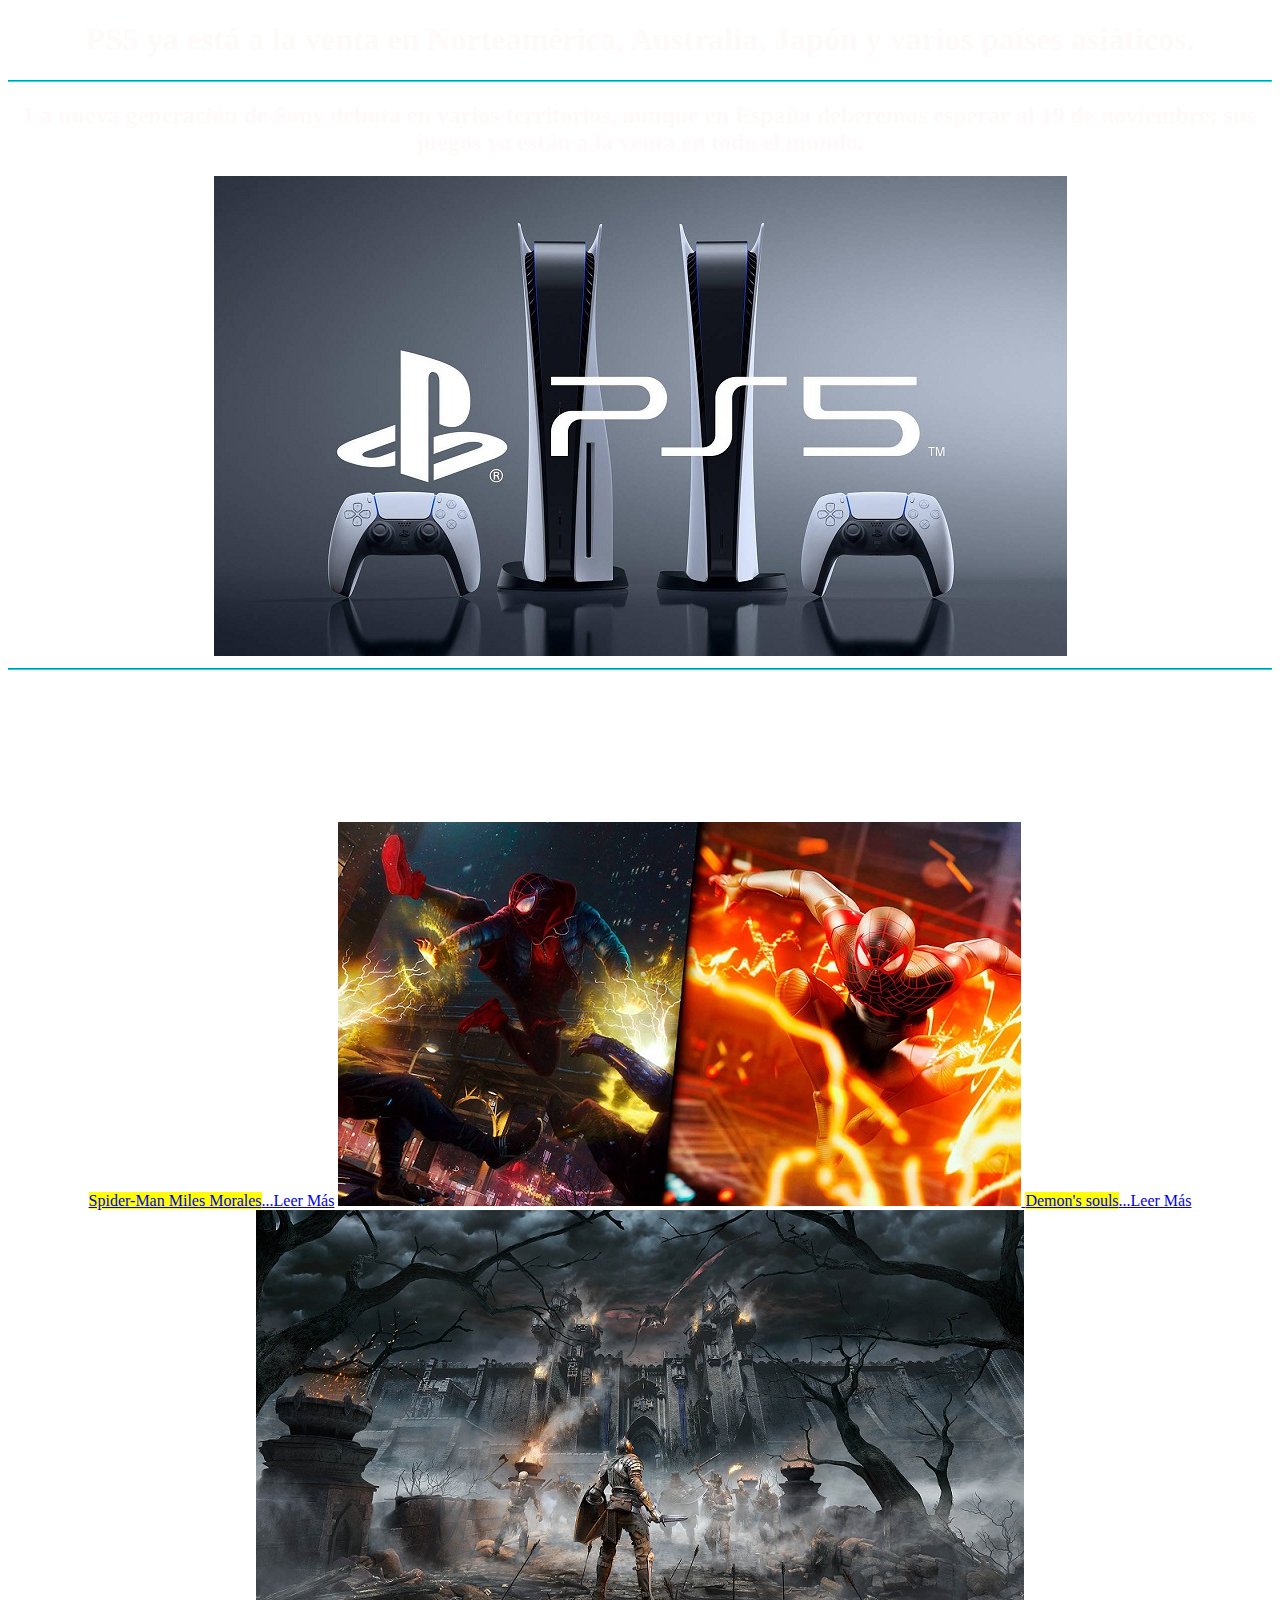
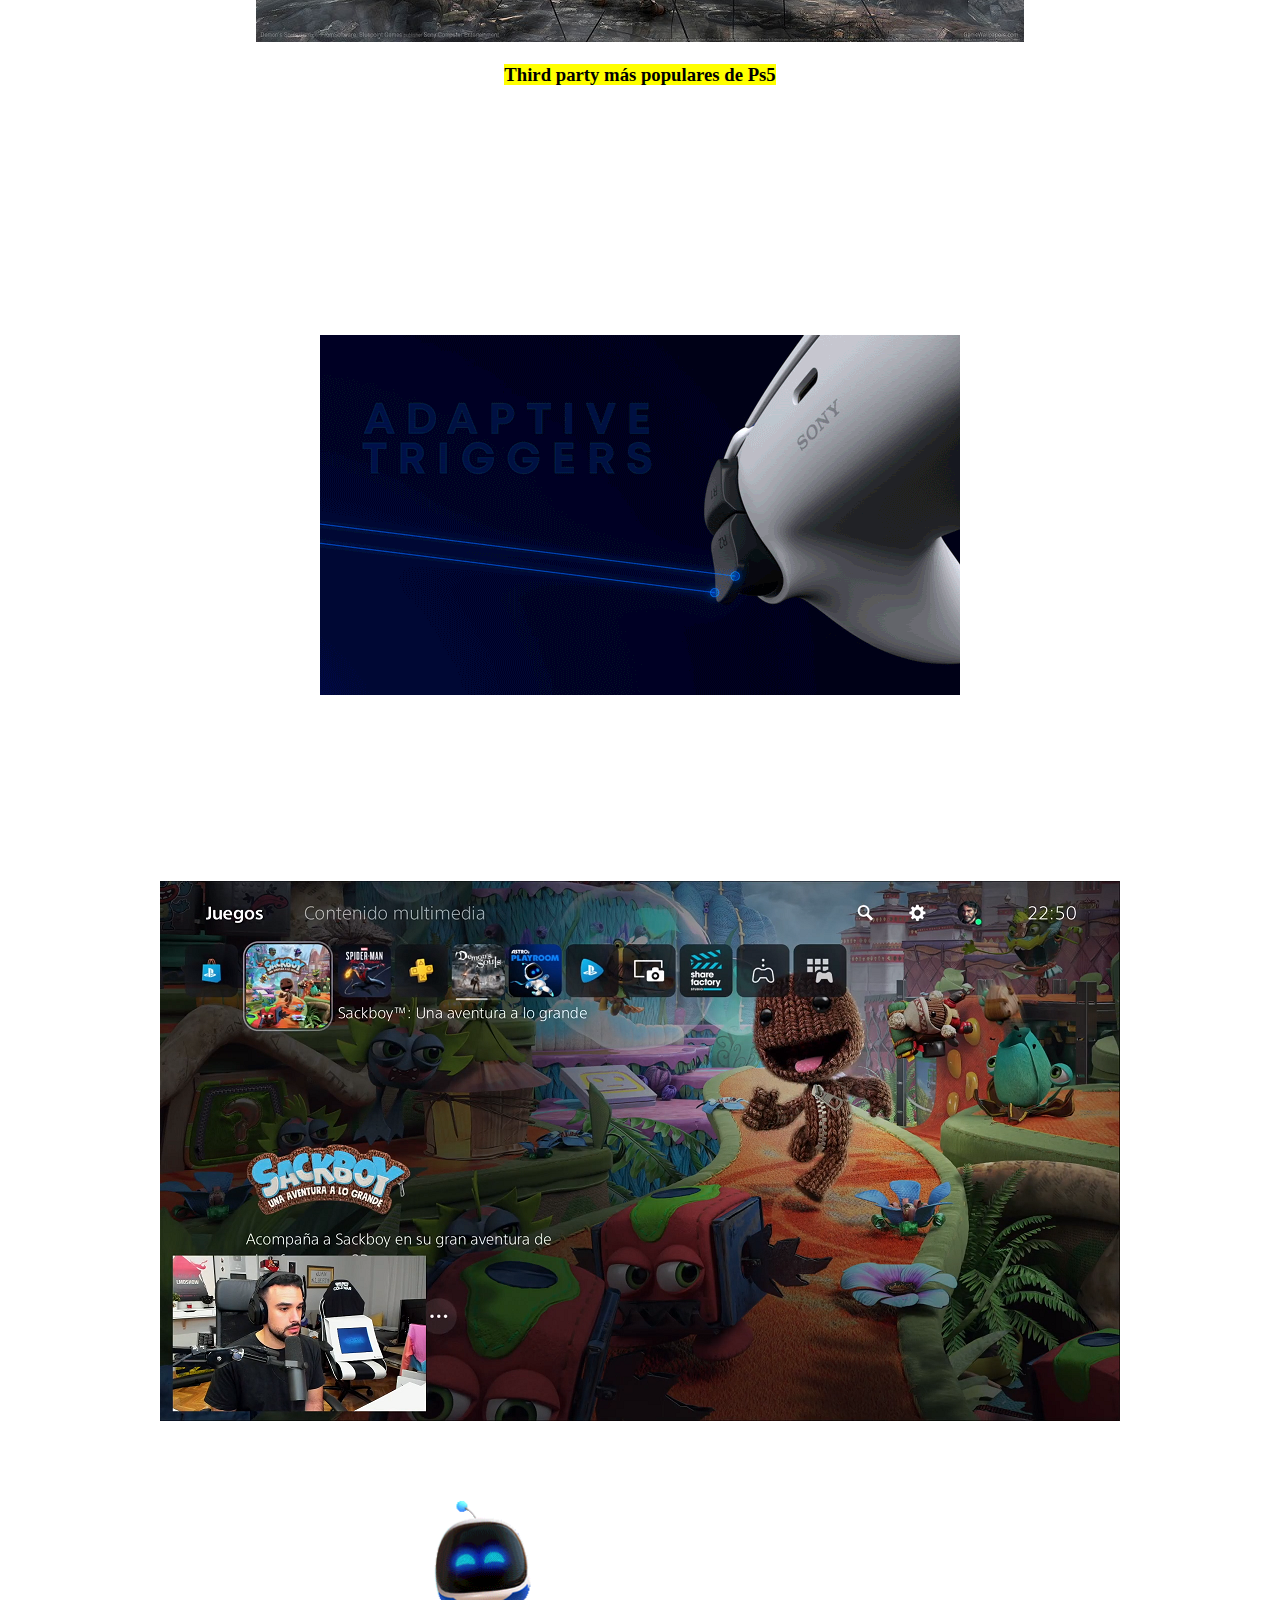
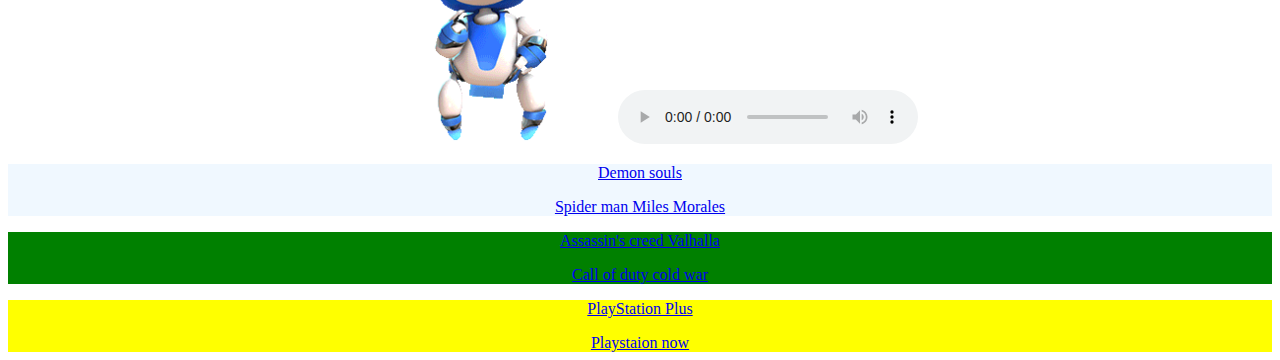
==== index.html @ 8e30e309 "Tercera Entrega puntuable: me daba error el ./etc, sino subo nada más ya esta arrglado" ====
<!DOCTYPE html>
<html lang="es-ES">

<head>
  <link rel="icon" href="icon/estacion-de-juegos.png" type="image/png" sizes="16x16">

  <meta name="robots" content="index,follow">
  <meta charset="UTF-8">
  <meta name="viewport" content="width=device-width, initial-scale=1.0">
  <meta name="author" content="Martín Rico Quispe, Rettro Z">
  <meta name="description" content="Noticias de videojuegos para estar informado de las últimas novedades, análisis...">
  <meta name="keywords" content="Videojuegos, ps5, xbox, series x, spiderman, demon souls, halo infinite ">
  <title>Games News </title>
  <link rel="stylesheet" href="./CSS/style.css">
</head>

<body style="background: url(https://images6.alphacoders.com/108/thumb-1920-1082646.png); color: white; text-align: center;">
  <div id="portada">

    <h1>
      PS5 ya está a la venta en Norteamérica, Australia, Japón y
      varios países asiáticos.
    </h1>





    <hr style="border-color:rgb(0, 238, 255);">
    <h2>La nueva generación de Sony debuta en varios
      territorios, aunque en España deberemos esperar al 19 de noviembre; sus juegos ya están a la venta en todo el
      mundo.
    </h2>

    <picture>
      <source media="(max-width:799px)" srcset="Images/ps52-400w.jpg">
      <source media="(min-width:800px)" srcset="Images/ps52-800w.jpg">
      <img src="Images/ps52-800w.jpg" alt="PS5">
    </picture>


  </div>
  <hr style="border-color: rgb(2, 221, 250);">

  <div id="primertexto">

    <br>PlayStation 5 ya está a la venta en Norteamérica, Japón, Australia, Nueva
    Zelanda, <br>
    Singapur y Corea del Sur. Estos territorios han sido los primeros elegidos para el estreno de la nueva <br>
    generación de Sony, mientras que España y el resto del mundo aún deberán esperar una semana más, hasta<br>
    <u>el 19 de noviembre</u>, cuando llegue con unos precios de 499,99€ para la PlayStation 5 con lector <br>
    de discos y 399,99€ para la edición digital de PlayStation 5 sin lector de discos.<br> Sus juegos, sin embargo, ya
    están a la venta en formato físico y PS Store,<br> así que los futuros poseedores de PS5 ya pueden adquirir. <br>
  </div>
  <div id="segundaparte">

    <mark><a href="Articles/index.html">Spider-Man Miles Morales</a></mark><a href="Articles/index.html">...Leer Más</a>
    <a href="Articles/index.html">
      <picture>
        <source media="(max-width:799px)" srcset="Images/morale-400w.jpg">
        <source media="(min-width:800px)" srcset="Images/morale-800w.jpg">
        <img src="Images/morale-800w.jpg" alt="Spider man Miles Morales">
      </picture>
    </a>

    <mark><a href="Articles/demonsoul.html">Demon's souls</a></mark><a href="Articles/demonsoul.html">...Leer Más</a>
    <a href="Articles/demonsoul.html">
      <picture>
        <source media="(max-width:799px)" srcset="Images/wallpaper_demons_souls-400w.jpg">
        <source media="(min-width:800px)" srcset="Images/wallpaper_demons_souls-800w.jpg">
        <img src="Images/wallpaper_demons_souls-800w.jpg" alt="Spider man Miles Morales">
      </picture>
    </a>
  </div>
  <h3> <mark> Third party más populares de Ps5</mark></h3>


  <ol style="color: white;">
    <li>Assassin's creed Valhalla</li>
    <li>Call of Duty Cold War</li>
    <li>Watch dogs legion</li>
    <li>Nba 2k21</li>
    <li>Cyberpunk 2077</li>
    <li>Bugsnax</li>
  </ol>

  <div id="cita">
    <p><cite><q>¡Menudo año! Quiero daros las gracias a todos desde lo más profundo de mi corazón
          por animarnos y motivarnos. Sé que hablo en nombre de todo Sony Interactive Entertainment al decir que sois el
          centro de todo lo que hacemos y creamos aquí.</q></cite> dice Jim Ryan sobre el lanzamiento. <cite><q>También
          presentamos las nuevas funciones de la próxima generación de consolas como la retroalimentación háptica del
          mando inalámbrico DualSense o nuestro envolvente audio 3D debido al distanciamiento social</q></cite> Ryan lo
      describe como <b> un auténtico salto generacional en todos los sentidos y no únicamente en las mejoras gráficas
        que
        se dan por hecho en cualquier cambio de consola.</b></p>
    <br>

    <picture>
      <source media="(max-width:799px)" srcset="Images/ps5_dualsense_triggers-400w.gif">
      <source media="(min-width:800px)" srcset="Images/ps5_dualsense_triggers-800w.gif">
      <img src="Images/ps5_dualsense_triggers-800w.gif" alt="Dualsense">
    </picture>

    <h3><u> Primeras impresiones</u></h3>
    <p> Para demostar lo que es capaz el nuevo de mando Dualsense de <b>PlayStation 5</b> lo podemos
      probar en el <b> Astro's Playroom</b> que viene preinstalado en la consola. <b> Entrarás con buen pie en la nueva
        generación de PlayStation.</b>
      Algo que ha gustado mucho desde que enciendes por primera vez PS5 es que sus menús completamente renovados
      audiovisualmente causan una gran sensación, la de estar ante algo realmente nuevo, y hasta nos ha sorprendido lo
      cuidado que está el primer proceso de configuración, finalizando con un mensaje de <cite><b>Bienvenido a
          PlayStation
          5</b></cite> bastante bonito, que hace que te vengas arriba con tu nueva consola; saben que este es un momento
      que solemos guardar para el recuerdo los jugadores, y le han dedicado cierto cariño, todo un acierto.
    <p><b> Menú PS5</b></p>

    <picture>
      <source media="(max-width:799px)" srcset="Images/Menups5-400w.png">
      <source media="(min-width:800px)" srcset="Images/Menups5-800w.png">
      <img src="Images/Menups5-800w.png" alt="Menu ps5">
    </picture>
    <h2>Persona feliz con su Ps5</h2>
  </div>
  <img src="Images/astros.gif" style="width:20%" alt="Astro">
  <audio src="sound/post-malone-swae-lee-sunflower-spider-man-into-the-spider-verse.mp3" controls autoplay loop></audio>

  <div id="exclusivosps5" style="background-color: aliceblue;">
    <p><a href="./Articles/demonsoul.html">Demon souls</a></p>
    <a href="Articles/index.html">Spider man Miles Morales</a>
  </div>
  <div id="thirdparty" style="background-color:green;">
    <p><a href="./Articles/valhalla.html">Assassin's creed Valhalla</a></p>
    <a href="./Articles/coldwar.html">Call of duty cold war</a>
  </div>
  <div id="Serviciospsn" style="background-color: yellow;">
    <p><a href="./Articles/plus.html">PlayStation Plus</a></p>
    <a href="./Articles/Now.html">Playstaion now</a>
  </div>
</body>

</html>
---- CSS/style.css ----
#portada {
    
    text-align: center;
    color: rgb(255, 250, 250);
}
table{
    width: 20%;
    border-collapse: collapse;
    color: white;
    background-color: black;
    
}
td{
    border:1px solid white;
    text-align: center;
}
#valhallanew{
    color: white;
    text-align: center;

}
#segundaparte{
    text-align: center;
    color: white;
}
#primertexto{
    color: white;
}
#coldwar{
    text-align: center;
    color:black;
}
#coldwaruno{
    color: black;
    text-align: center;
    
}
#coldwardos{
    color: black;
}
#spideycolor{
    color: white;
}
#flechacenter{
    text-align: center;
}
#plus{
    color: white;
    text-align: center;
}
#now{
    text-align: center;
    color: white;

}
#nowdos{
    color: white;
}
#cita{
    color: white;
}
#demonsouls{
    text-align: center;
    color: white;
}
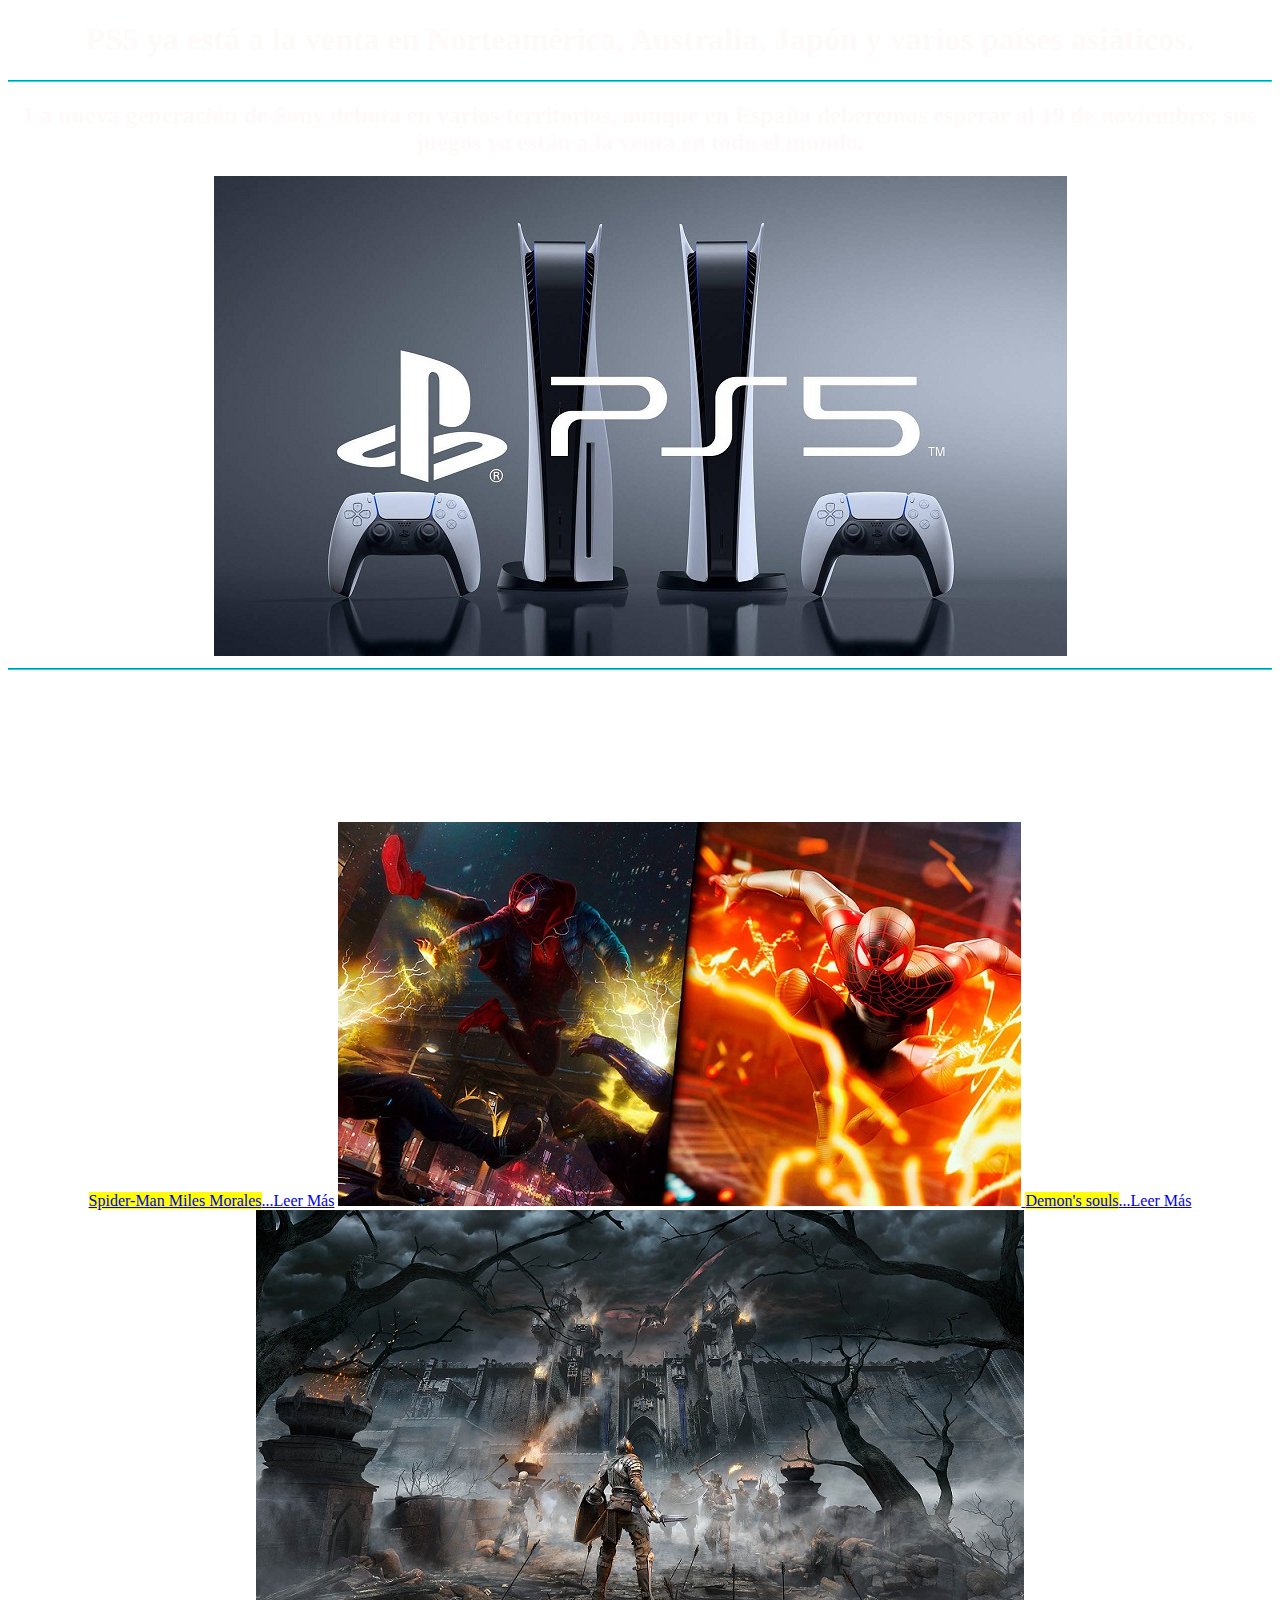
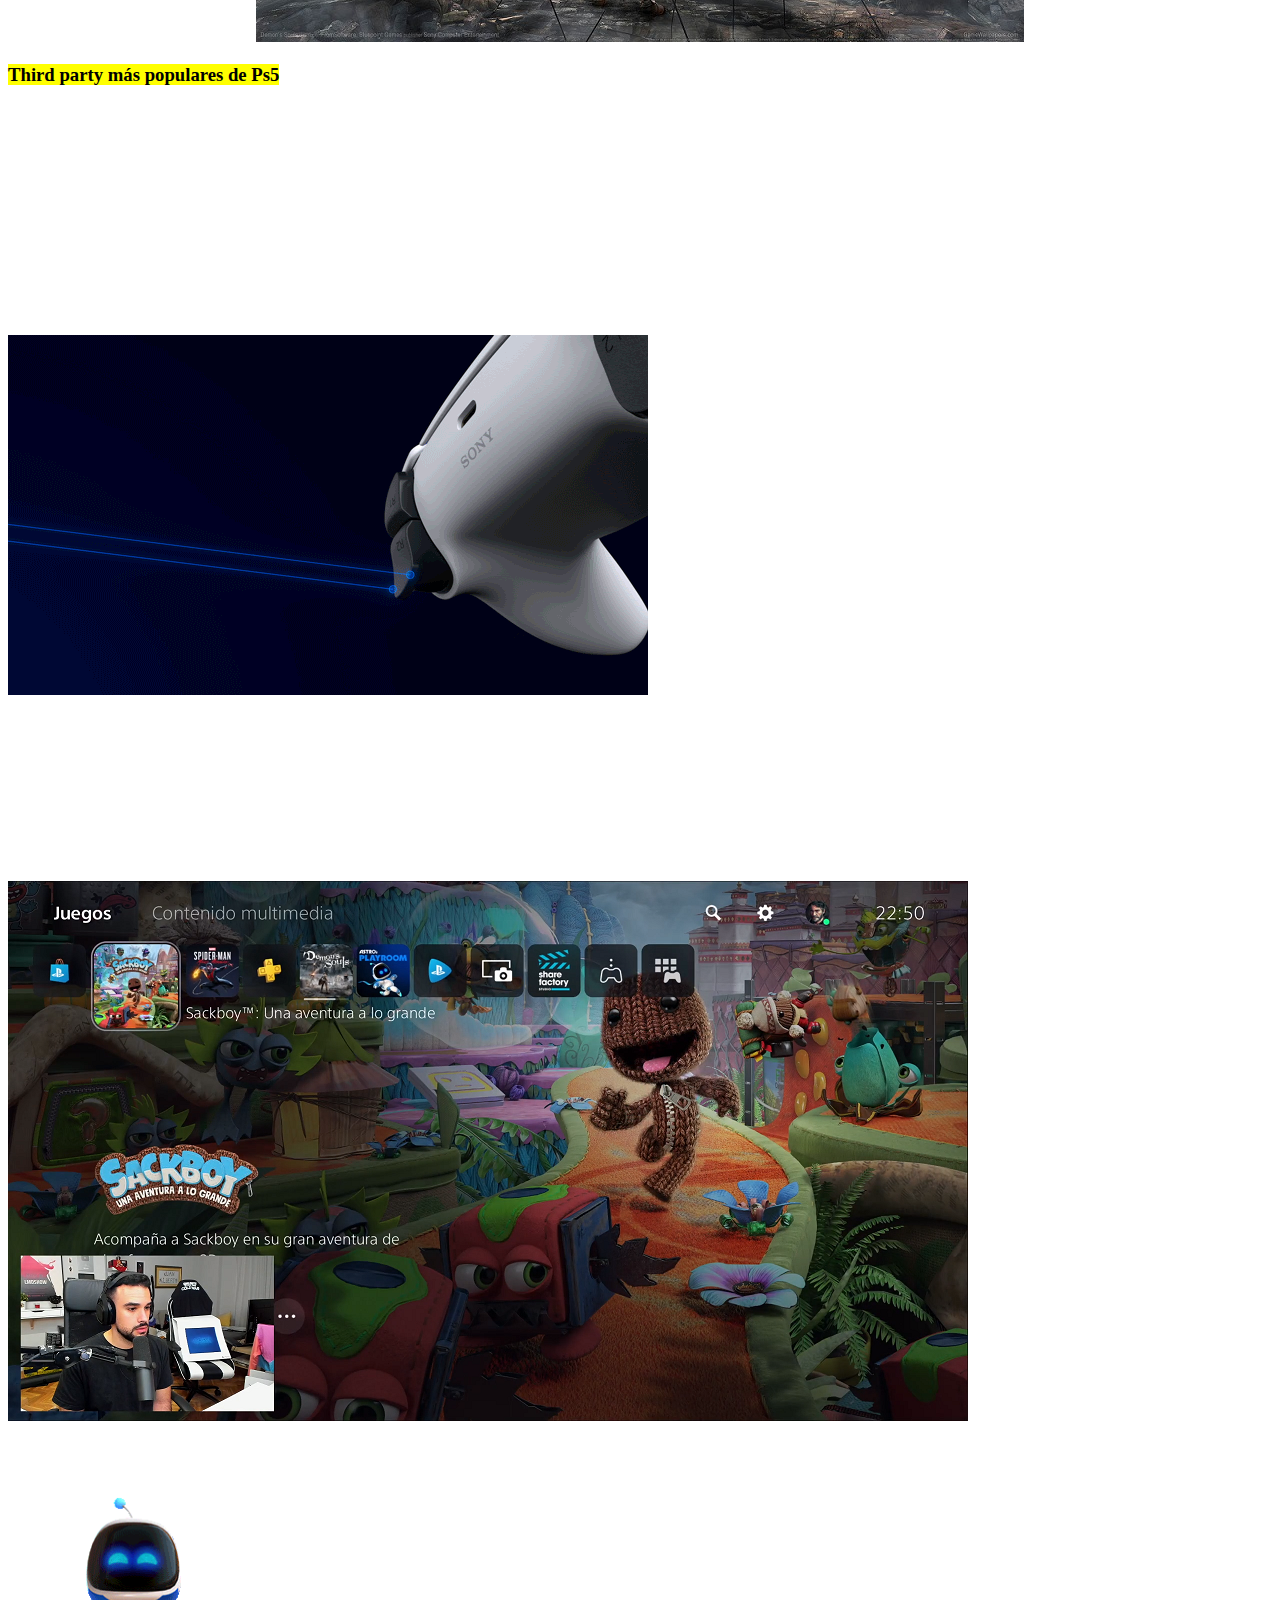
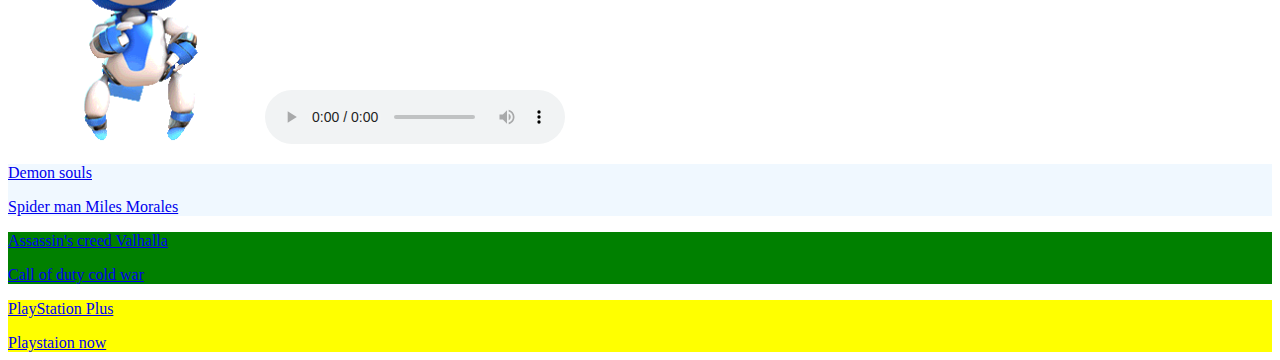
==== commit 06751f60: "Tercera Entrega Puntuable:definitiva" ====
--- a/index.html
+++ b/index.html
@@ -14,7 +14,7 @@
   <link rel="stylesheet" href="./CSS/style.css">
 </head>
 
-<body style="background: url(https://images6.alphacoders.com/108/thumb-1920-1082646.png); color: white; text-align: center;">
+<body style="background: url(https://images6.alphacoders.com/108/thumb-1920-1082646.png); color: white;">
   <div id="portada">
 
     <h1>
--- a/CSS/style.css
+++ b/CSS/style.css
@@ -27,12 +27,12 @@
     color: white;
 }
 #coldwar{
-    text-align: center;
+    
     color:black;
 }
 #coldwaruno{
     color: black;
-    text-align: center;
+    
     
 }
 #coldwardos{
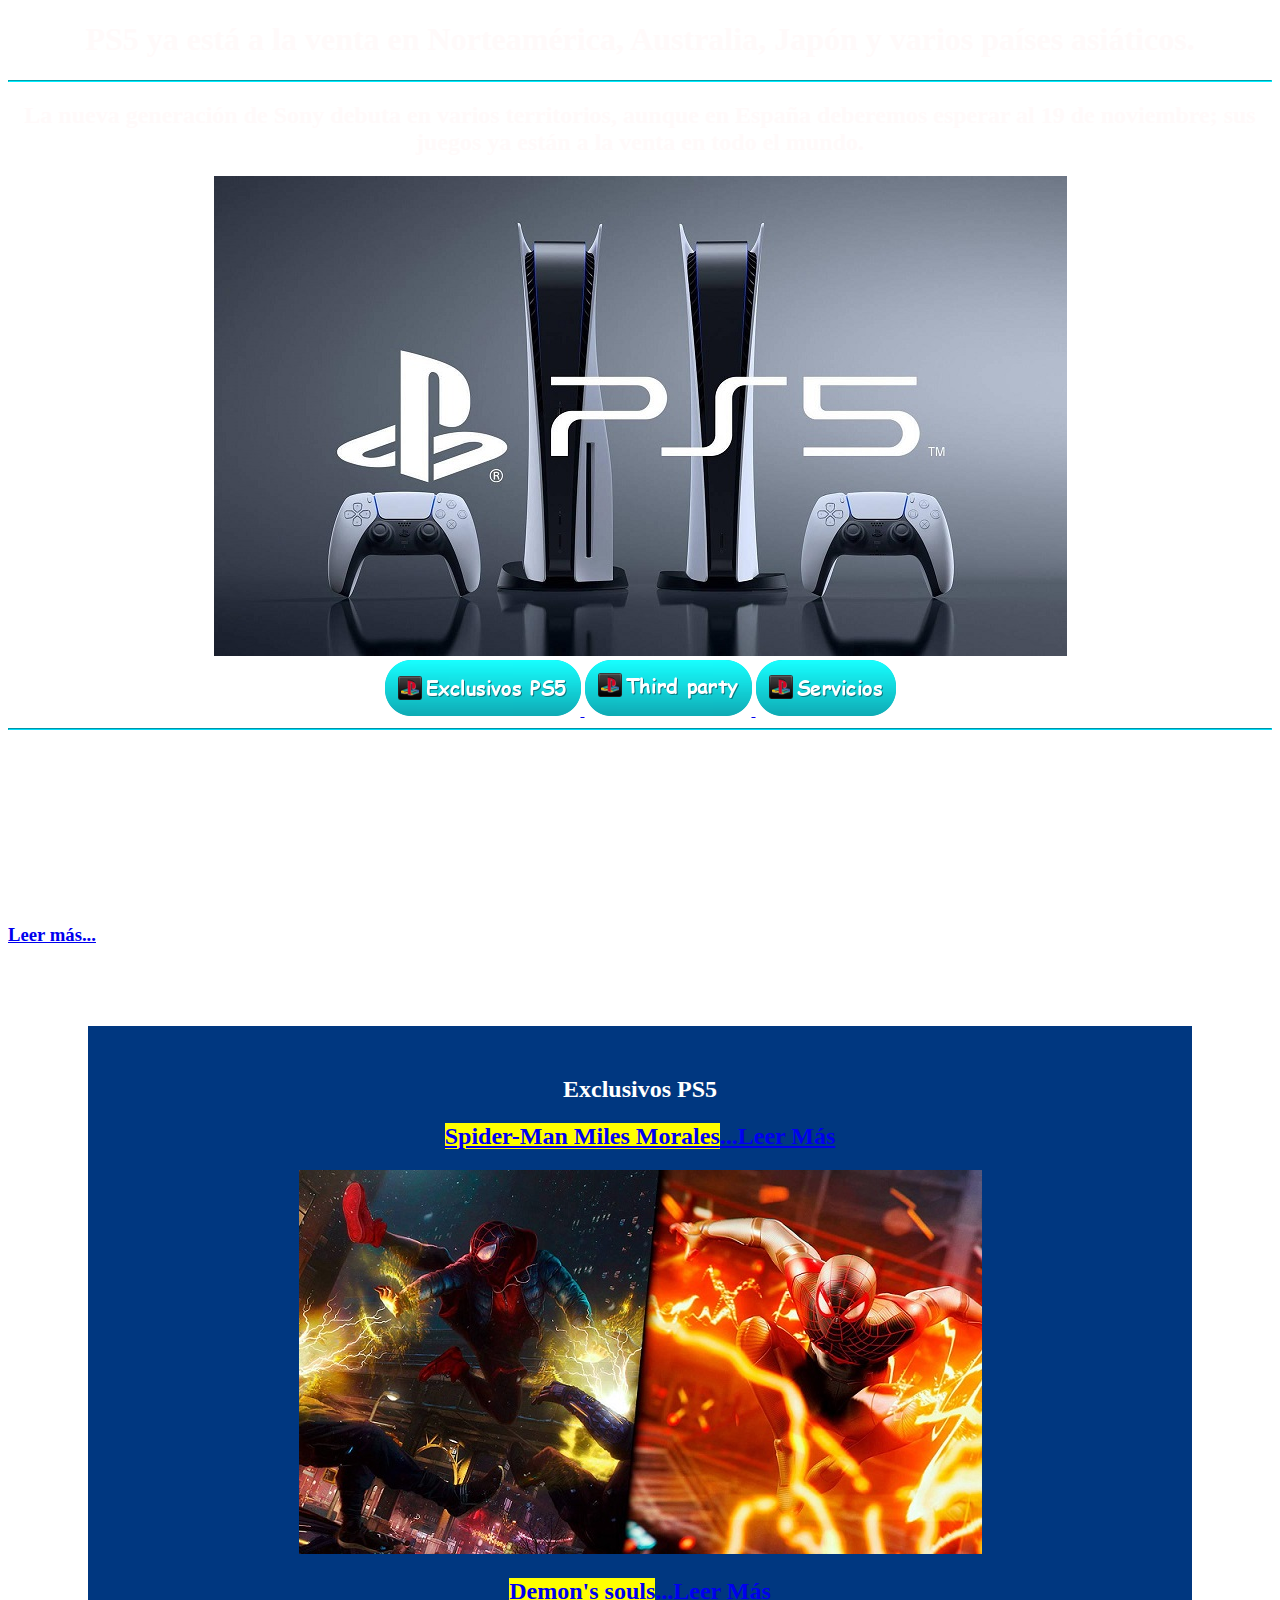
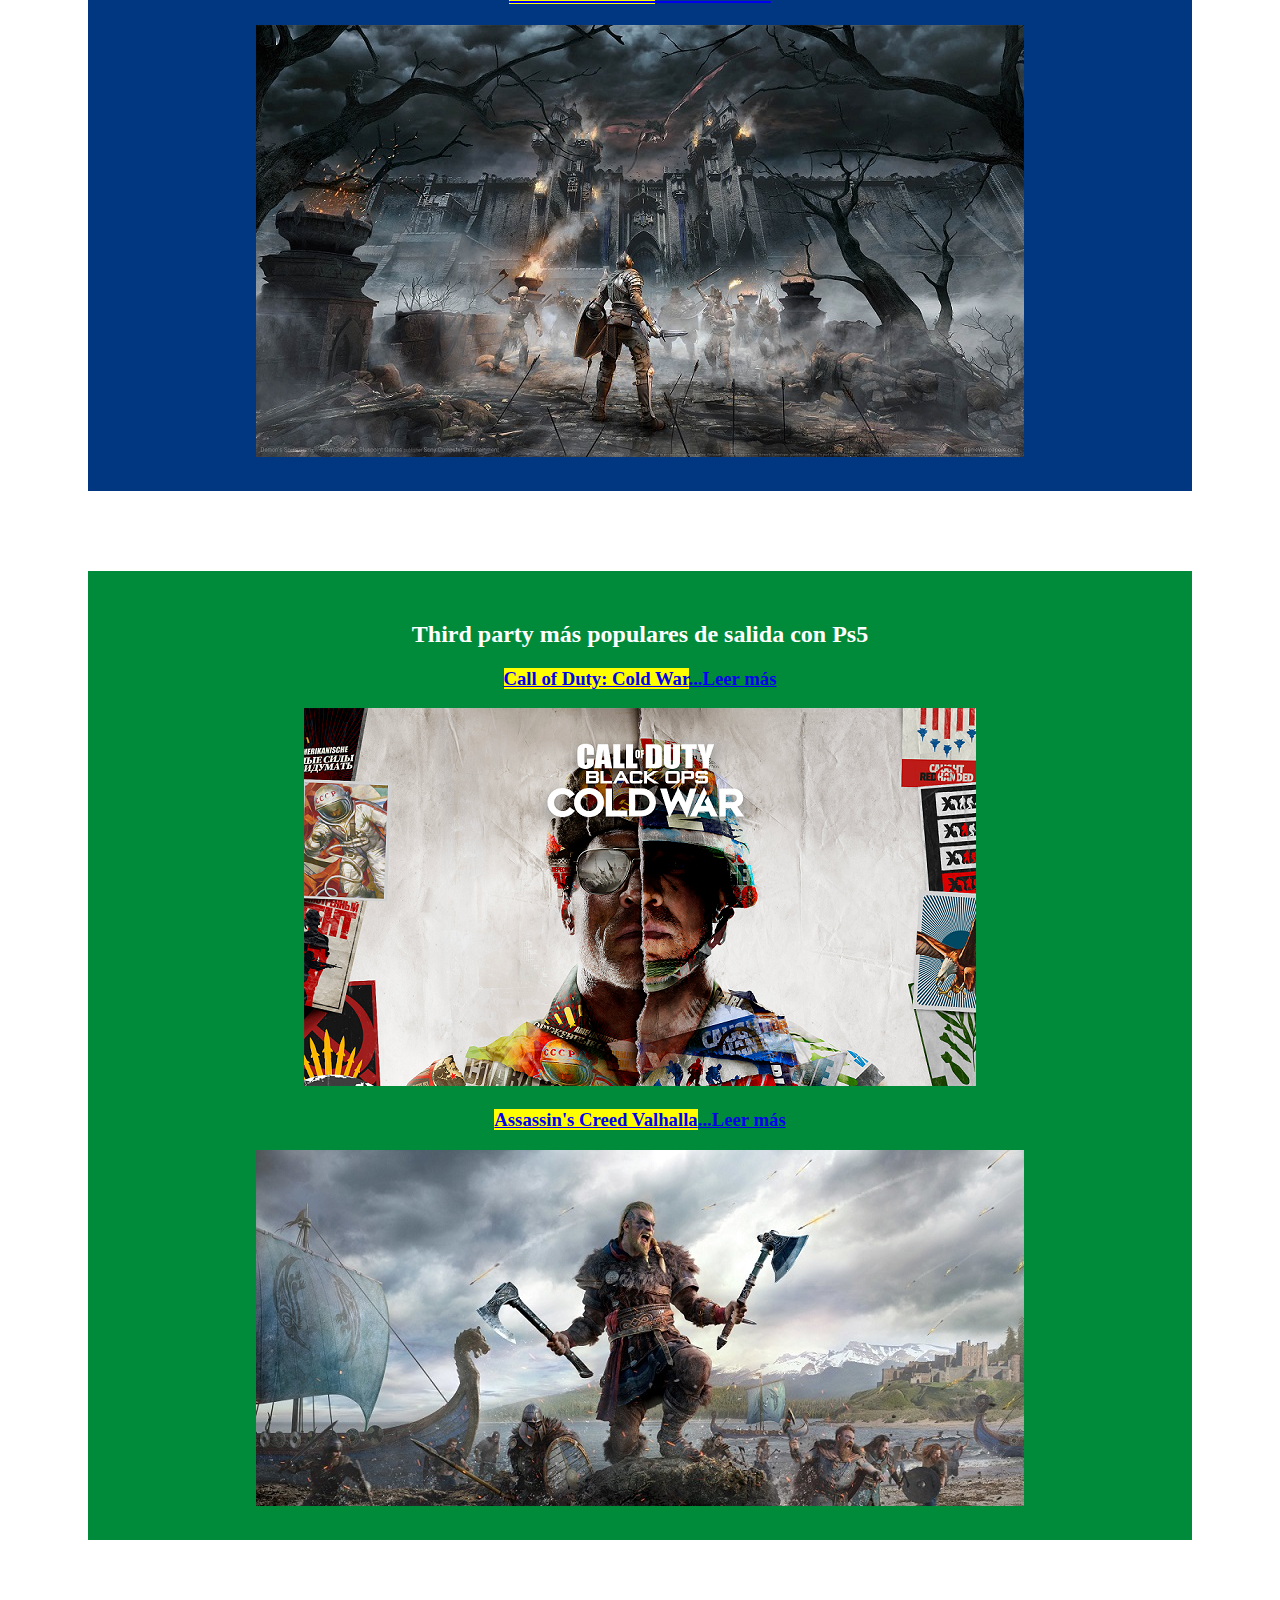
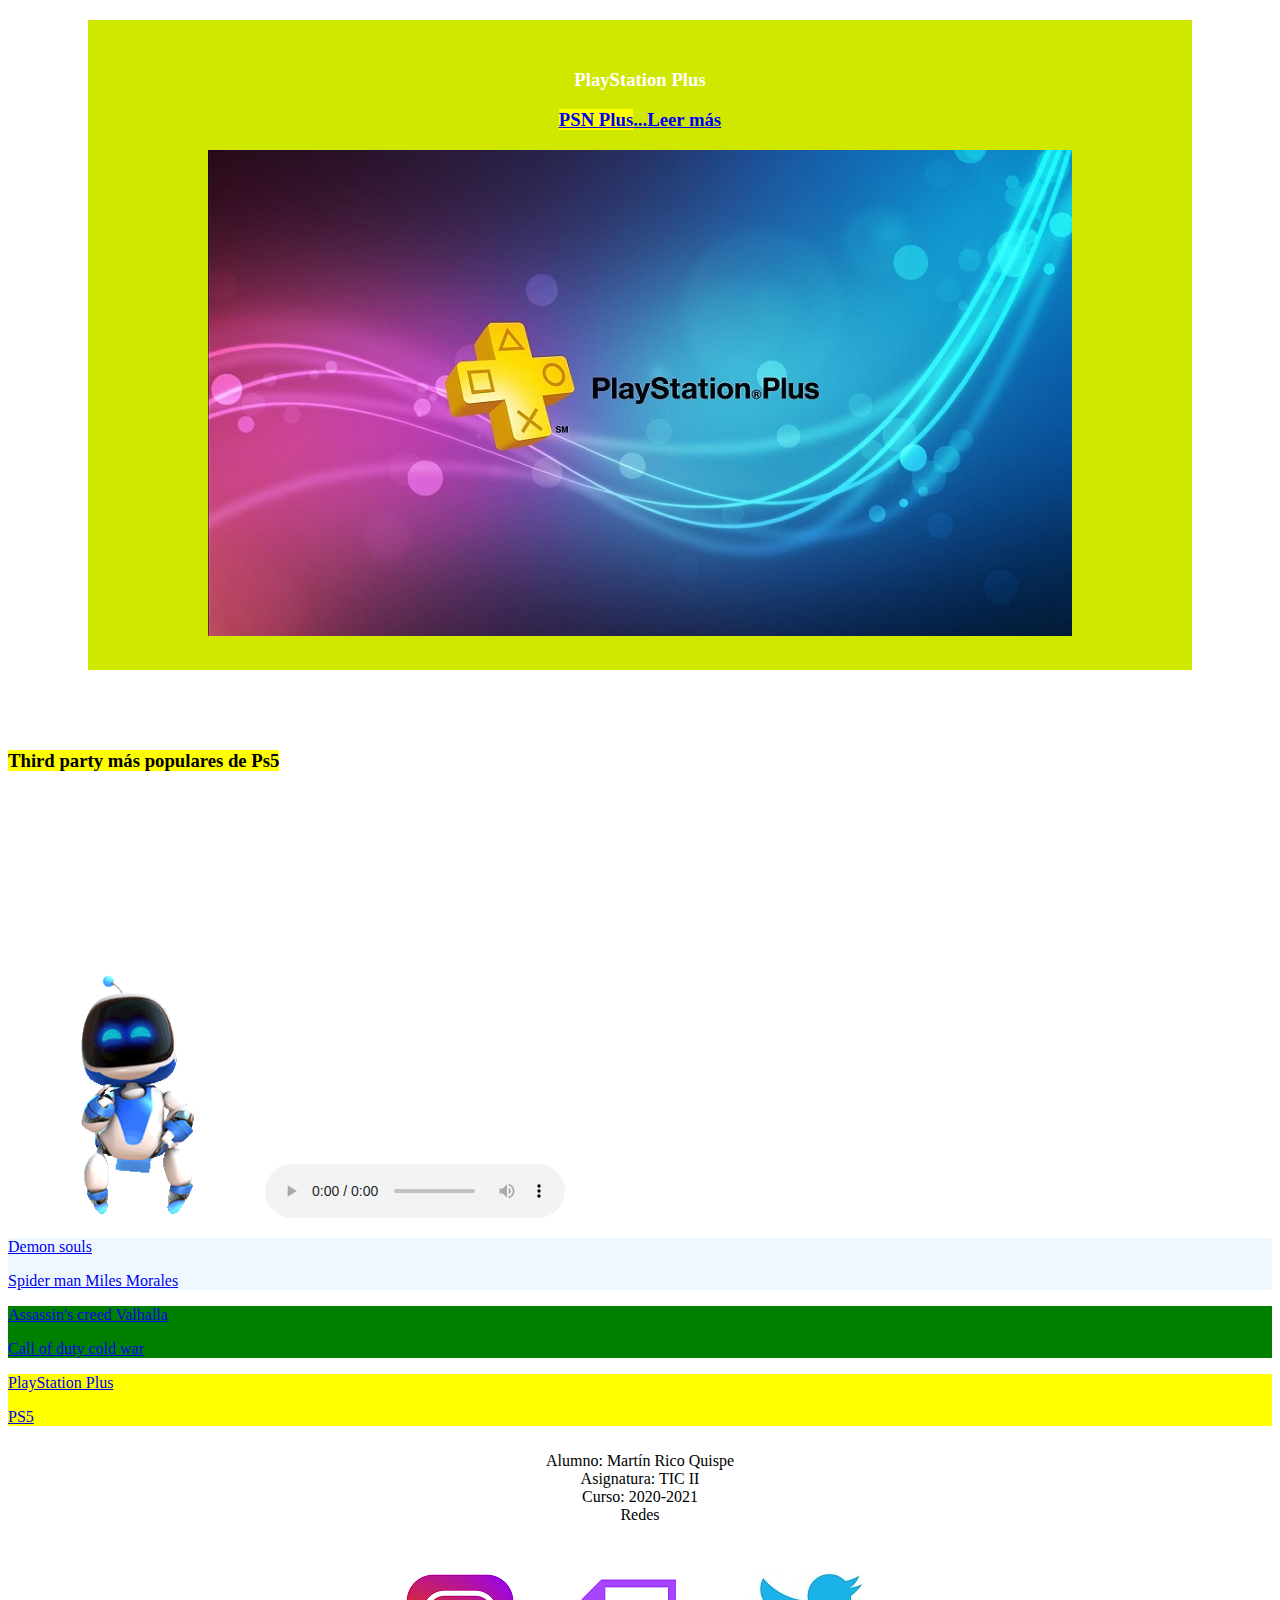
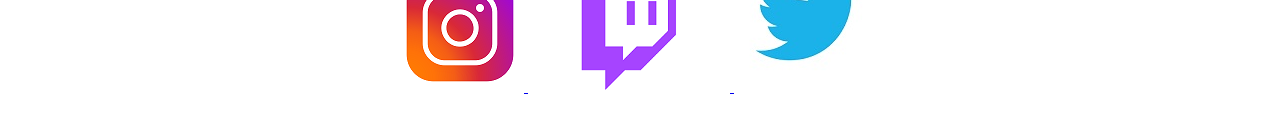
==== commit 08fb3129: "Cuarta Entrega Puntuable" ====
--- a/index.html
+++ b/index.html
@@ -15,126 +15,334 @@
 </head>
 
 <body style="background: url(https://images6.alphacoders.com/108/thumb-1920-1082646.png); color: white;">
-  <div id="portada">
-
-    <h1>
-      PS5 ya está a la venta en Norteamérica, Australia, Japón y
-      varios países asiáticos.
-    </h1>
-
-
-
-
-
-    <hr style="border-color:rgb(0, 238, 255);">
-    <h2>La nueva generación de Sony debuta en varios
-      territorios, aunque en España deberemos esperar al 19 de noviembre; sus juegos ya están a la venta en todo el
-      mundo.
-    </h2>
-
-    <picture>
-      <source media="(max-width:799px)" srcset="Images/ps52-400w.jpg">
-      <source media="(min-width:800px)" srcset="Images/ps52-800w.jpg">
-      <img src="Images/ps52-800w.jpg" alt="PS5">
-    </picture>
-
-
-  </div>
+  <header>
+    <div id="portada">
+
+      <h1>
+        PS5 ya está a la venta en Norteamérica, Australia, Japón y
+        varios países asiáticos.
+      </h1>
+
+
+      <hr style="border-color:rgb(0, 238, 255);">
+      <h2>La nueva generación de Sony debuta en varios
+        territorios, aunque en España deberemos esperar al 19 de noviembre; sus juegos ya están a la venta en todo el
+        mundo.
+      </h2>
+
+      <picture>
+        <source media="(max-width:799px)" srcset="Images/ps52-400w.jpg">
+        <source media="(min-width:800px)" srcset="Images/ps52-800w.jpg">
+        <img src="Images/ps52-800w.jpg" alt="PS5">
+      </picture>
+
+      <nav>
+        <a href="#exclusivosPS5">
+          <img src="./Buttons/buttonparty.png" alt="boton1">
+        </a>
+        <a href="#thirdparty2">
+          <img src="./Buttons/buttonps5.png" alt="boton2">
+        </a>
+        <a href="#serviciosplay">
+          <img src="./Buttons/buttonservice.png" alt="boton3">
+        </a>
+      </nav>
+    </div>
+  </header>
   <hr style="border-color: rgb(2, 221, 250);">
 
-  <div id="primertexto">
-
-    <br>PlayStation 5 ya está a la venta en Norteamérica, Japón, Australia, Nueva
-    Zelanda, <br>
-    Singapur y Corea del Sur. Estos territorios han sido los primeros elegidos para el estreno de la nueva <br>
-    generación de Sony, mientras que España y el resto del mundo aún deberán esperar una semana más, hasta<br>
-    <u>el 19 de noviembre</u>, cuando llegue con unos precios de 499,99€ para la PlayStation 5 con lector <br>
-    de discos y 399,99€ para la edición digital de PlayStation 5 sin lector de discos.<br> Sus juegos, sin embargo, ya
-    están a la venta en formato físico y PS Store,<br> así que los futuros poseedores de PS5 ya pueden adquirir. <br>
-  </div>
-  <div id="segundaparte">
-
-    <mark><a href="Articles/index.html">Spider-Man Miles Morales</a></mark><a href="Articles/index.html">...Leer Más</a>
-    <a href="Articles/index.html">
+  <main>
+    <div id="primertexto">
+      <h3>
+        <br>PlayStation 5 ya está a la venta en Norteamérica, Japón, Australia, Nueva
+        Zelanda, <br>
+        Singapur y Corea del Sur. Estos territorios han sido los primeros elegidos para el estreno de la nueva <br>
+        generación de Sony, mientras que España y el resto del mundo aún deberán esperar una semana más, hasta<br>
+        <u>el 19 de noviembre</u>, cuando llegue con unos precios de 499,99€ para la PlayStation 5 con lector <br>
+        de discos y 399,99€ para la edición digital de PlayStation 5 sin lector de discos.<br> Sus juegos, sin embargo,
+        ya
+        están a la venta en formato físico y PS Store,<br> así que los futuros poseedores de PS5 ya pueden adquirir.
+        <br>
+        <a href="Articles/ps5.html">
+          Leer más...
+        </a>
+      </h3>
+    </div>
+
+
+    <section id="exclusivosPS5">
+      <h2> Exclusivos PS5
+
+      </h2>
+      <article>
+        <div id="segundaparte">
+
+
+          <h2>
+
+            <mark><a href="Articles/index.html">Spider-Man Miles Morales</a></mark><a href="Articles/index.html">...Leer
+              Más</a>
+
+          </h2>
+
+        </div>
+
+
+
+
+        <div id="spidermanimg">
+          <a href="Articles/index.html">
+            <picture>
+              <source media="(max-width:799px)" srcset="Images/morale-400w.jpg">
+              <source media="(min-width:800px)" srcset="Images/morale-800w.jpg">
+              <img src="Images/morale-800w.jpg" alt="Spider man Miles Morales">
+            </picture>
+          </a>
+
+        </div>
+      </article>
+
+
+      <article>
+        <div id="demonletras">
+          <h2>
+            <mark><a href="Articles/demonsoul.html">Demon's souls</a></mark><a href="Articles/demonsoul.html">...Leer
+              Más</a>
+          </h2>
+        </div>
+
+
+
+
+
+        <div id="demonnoticia">
+
+          <a href="Articles/demonsoul.html">
+            <picture>
+              <source media="(max-width:799px)" srcset="Images/wallpaper_demons_souls-400w.jpg">
+              <source media="(min-width:800px)" srcset="Images/wallpaper_demons_souls-800w.jpg">
+              <img src="Images/wallpaper_demons_souls-800w.jpg" alt="Spider man Miles Morales">
+            </picture>
+
+          </a>
+
+        </div>
+
+      </article>
+
+    </section>
+
+
+    <section id="thirdparty2">
+      <h2>
+        Third party más populares de salida con Ps5
+      </h2>
+      <article>
+
+        <div id="coldwarinicio">
+          <h3>
+
+            <mark>
+              <a href="Articles/coldwar.html">Call of Duty: Cold War</a></mark><a href="Articles/coldwar.html">...Leer
+              más</a>
+
+          </h3>
+
+
+
+        </div>
+
+
+
+
+
+
+        <div id="coldwarimg">
+          <a href="Articles/coldwar.html">
+            <picture>
+              <source media="(max-width:799px)" srcset="Images/cold-799W.png">
+              <source media="(min-width:800px)" srcset="Images/cold.png">
+              <img src="Images/cold.png" alt="Cold war">
+            </picture>
+
+          </a>
+
+        </div>
+
+      </article>
+
+
+      <article>
+        <div id="valhallainicio">
+          <h3>
+
+            <mark>
+              <a href="Articles/valhalla.html">Assassin's Creed Valhalla</a></mark><a
+              href="Articles/valhalla.html">...Leer
+              más</a>
+
+          </h3>
+        </div>
+
+
+
+
+
+        <div id="valhallaimg">
+
+
+
+          <a href="Articles/valhalla.html">
+            <picture>
+              <source media="(max-width:799px)" srcset="Images/valhalla-799W.jpg">
+              <source media="(min-width:800px)" srcset="Images/valhalla-800W.jpg">
+              <img src="Images/valhalla-800W.jpg" alt="Valhalla">
+            </picture>
+
+          </a>
+
+        </div>
+
+      </article>
+
+    </section>
+
+
+    <section id="serviciosplay">
+      <h3>
+        PlayStation Plus
+      </h3>
+      <article>
+
+        <div id="plus">
+          <h3>
+
+
+            <mark> <a href="Articles/plus.html">PSN Plus</a></mark><a href="Articles/plus.html">...Leer
+              más</a>
+
+          </h3>
+
+
+        </div>
+
+
+
+
+
+        <div id="plusimg">
+          <a href="Articles/plus.html">
+            <picture>
+              <source media="(max-width:799px)" srcset="Images/plus-799W.jpg">
+              <source media="(min-width:800px)" srcset="Images/plus-800W.jpg">
+              <img src="Images/plus-800W.jpg" alt="Plus">
+            </picture>
+
+          </a>
+
+        </div>
+
+      </article>
+
+    </section>
+
+    <div id="listaps5">
+      <h3>
+        <mark>
+          Third party más populares de Ps5
+        </mark>
+      </h3>
+
+
+
+      <ol>
+        <li>Assassin's creed Valhalla</li>
+        <li>Call of Duty Cold War</li>
+        <li>Watch dogs legion</li>
+        <li>Nba 2k21</li>
+        <li>Cyberpunk 2077</li>
+        <li>Bugsnax</li>
+      </ol>
+
+    </div>
+
+
+    <div id="cita">
+      <h2>Persona feliz con su Ps5</h2>
+    </div>
+
+    <img src="Images/astros.gif" style="width:20%" alt="Astro">
+
+    <audio controls>
+
+      <source src="./sound/media.io_921ec9d9eeae4b5c8cfb1c11d94ee084.ogg" type="audio/ogg">
+
+      <source src="./sound/post-malone-swae-lee-sunflower-spider-man-into-the-spider-verse.mp3" type="audio/mpeg">
+
+      No se puede reproducir el archivo de audio
+
+    </audio>
+
+
+    <div id="exclusivosps5" style="background-color: aliceblue;">
+      <p><a href="./Articles/demonsoul.html">Demon souls</a></p>
+      <a href="Articles/index.html">Spider man Miles Morales</a>
+    </div>
+
+
+    <div id="thirdparty" style="background-color:green;">
+      <p><a href="./Articles/valhalla.html">Assassin's creed Valhalla</a></p>
+      <a href="./Articles/coldwar.html">Call of duty cold war</a>
+    </div>
+
+
+    <div id="Serviciospsn" style="background-color: yellow;">
+      <p><a href="./Articles/plus.html">PlayStation Plus</a></p>
+      <a href="./Articles/ps5.html">PS5</a>
+    </div>
+
+  </main>
+  <p>
+  <footer id="miinformacion">
+    Alumno: Martín Rico Quispe<br>
+    Asignatura: TIC II<br>
+    Curso: 2020-2021<br>
+    Redes<br>
+    <br>
+    <a href="https://www.instagram.com/mrq_26/" target="_blank">
       <picture>
-        <source media="(max-width:799px)" srcset="Images/morale-400w.jpg">
-        <source media="(min-width:800px)" srcset="Images/morale-800w.jpg">
-        <img src="Images/morale-800w.jpg" alt="Spider man Miles Morales">
+        <source media="(max-width: 799px)" srcset="./icon/iconoinstagram-799W.png">
+        <source media="(min-width: 800px)" srcset="./icon/imageonline-co-whitebackgroundremoved.png">
+        <img src="./icon/imageonline-co-whitebackgroundremoved.png" alt="Instagram">
       </picture>
     </a>
 
-    <mark><a href="Articles/demonsoul.html">Demon's souls</a></mark><a href="Articles/demonsoul.html">...Leer Más</a>
-    <a href="Articles/demonsoul.html">
+    <a href="https://www.twitch.tv/rettro_z" target="_blank">
       <picture>
-        <source media="(max-width:799px)" srcset="Images/wallpaper_demons_souls-400w.jpg">
-        <source media="(min-width:800px)" srcset="Images/wallpaper_demons_souls-800w.jpg">
-        <img src="Images/wallpaper_demons_souls-800w.jpg" alt="Spider man Miles Morales">
+        <source media="(max-width: 799px)" srcset="./icon/Twitch-Emblema-799W.png">
+        <source media="(min-width: 800px)" srcset="./icon/Twitch-Emblema.png">
+        <img src="./icon/Twitch-Emblema.png" alt="Twitch">
       </picture>
+
     </a>
-  </div>
-  <h3> <mark> Third party más populares de Ps5</mark></h3>
-
-
-  <ol style="color: white;">
-    <li>Assassin's creed Valhalla</li>
-    <li>Call of Duty Cold War</li>
-    <li>Watch dogs legion</li>
-    <li>Nba 2k21</li>
-    <li>Cyberpunk 2077</li>
-    <li>Bugsnax</li>
-  </ol>
-
-  <div id="cita">
-    <p><cite><q>¡Menudo año! Quiero daros las gracias a todos desde lo más profundo de mi corazón
-          por animarnos y motivarnos. Sé que hablo en nombre de todo Sony Interactive Entertainment al decir que sois el
-          centro de todo lo que hacemos y creamos aquí.</q></cite> dice Jim Ryan sobre el lanzamiento. <cite><q>También
-          presentamos las nuevas funciones de la próxima generación de consolas como la retroalimentación háptica del
-          mando inalámbrico DualSense o nuestro envolvente audio 3D debido al distanciamiento social</q></cite> Ryan lo
-      describe como <b> un auténtico salto generacional en todos los sentidos y no únicamente en las mejoras gráficas
-        que
-        se dan por hecho en cualquier cambio de consola.</b></p>
-    <br>
-
-    <picture>
-      <source media="(max-width:799px)" srcset="Images/ps5_dualsense_triggers-400w.gif">
-      <source media="(min-width:800px)" srcset="Images/ps5_dualsense_triggers-800w.gif">
-      <img src="Images/ps5_dualsense_triggers-800w.gif" alt="Dualsense">
-    </picture>
-
-    <h3><u> Primeras impresiones</u></h3>
-    <p> Para demostar lo que es capaz el nuevo de mando Dualsense de <b>PlayStation 5</b> lo podemos
-      probar en el <b> Astro's Playroom</b> que viene preinstalado en la consola. <b> Entrarás con buen pie en la nueva
-        generación de PlayStation.</b>
-      Algo que ha gustado mucho desde que enciendes por primera vez PS5 es que sus menús completamente renovados
-      audiovisualmente causan una gran sensación, la de estar ante algo realmente nuevo, y hasta nos ha sorprendido lo
-      cuidado que está el primer proceso de configuración, finalizando con un mensaje de <cite><b>Bienvenido a
-          PlayStation
-          5</b></cite> bastante bonito, que hace que te vengas arriba con tu nueva consola; saben que este es un momento
-      que solemos guardar para el recuerdo los jugadores, y le han dedicado cierto cariño, todo un acierto.
-    <p><b> Menú PS5</b></p>
-
-    <picture>
-      <source media="(max-width:799px)" srcset="Images/Menups5-400w.png">
-      <source media="(min-width:800px)" srcset="Images/Menups5-800w.png">
-      <img src="Images/Menups5-800w.png" alt="Menu ps5">
-    </picture>
-    <h2>Persona feliz con su Ps5</h2>
-  </div>
-  <img src="Images/astros.gif" style="width:20%" alt="Astro">
-  <audio src="sound/post-malone-swae-lee-sunflower-spider-man-into-the-spider-verse.mp3" controls autoplay loop></audio>
-
-  <div id="exclusivosps5" style="background-color: aliceblue;">
-    <p><a href="./Articles/demonsoul.html">Demon souls</a></p>
-    <a href="Articles/index.html">Spider man Miles Morales</a>
-  </div>
-  <div id="thirdparty" style="background-color:green;">
-    <p><a href="./Articles/valhalla.html">Assassin's creed Valhalla</a></p>
-    <a href="./Articles/coldwar.html">Call of duty cold war</a>
-  </div>
-  <div id="Serviciospsn" style="background-color: yellow;">
-    <p><a href="./Articles/plus.html">PlayStation Plus</a></p>
-    <a href="./Articles/Now.html">Playstaion now</a>
-  </div>
+
+    <a href="https://twitter.com/djm_hd" target="_blank">
+      <picture>
+        <source media="(max-width: 799px)" srcset="./icon/twite-799Wr.jpg">
+        <source media="(min-width: 800px)" srcset="./icon/twiter.jpg">
+        <img src="./icon/twiter.jpg" alt="Twitter">
+      </picture>
+
+    </a>
+
+
+
+
+
+  </footer>
+
+
 </body>
 
+
 </html>--- a/CSS/style.css
+++ b/CSS/style.css
@@ -28,10 +28,10 @@
 }
 #coldwar{
     
-    color:black;
+    color:rgb(255, 94, 0);
 }
 #coldwaruno{
-    color: black;
+    color: rgb(0, 0, 0);
     
     
 }
@@ -40,6 +40,7 @@
 }
 #spideycolor{
     color: white;
+    text-align: center;
 }
 #flechacenter{
     text-align: center;
@@ -62,4 +63,72 @@
 #demonsouls{
     text-align: center;
     color: white;
+}
+#demonnoticia{
+    text-align: center;
+    color: white;
+}
+#demonletras{
+    text-align: center;
+    color: white;
+}
+#spidermanimg{
+    text-align: center;
+}
+#citaps5{
+    color: black;
+    text-align: center;
+}
+#titulops5{
+    color: rgb(0, 147, 206);
+    text-align: center;
+}
+#listaps5{
+    color: white;
+}
+#coldwarinicio{
+    color: white;
+    text-align: center;
+}
+#coldwarimg{
+    text-align: center;
+}
+#valhallainicio{
+    color: white;
+    text-align: center;
+}
+#valhallaimg{
+    text-align: center;
+}
+#plus{
+    color: white;
+    text-align: center;
+}
+#plusimg{
+    text-align: center;
+}
+#exclusivosPS5{
+    background-color: rgb(0, 55, 128);
+    padding: 30px;
+    text-align: center;
+    margin: 80px  
+}
+#thirdparty2{
+    background-color: rgb(0, 139, 58);
+    padding: 30px;
+    text-align: center;
+    margin: 80px  
+}
+#serviciosplay{
+    background-color: rgb(208, 231, 0);
+    padding: 30px;
+    text-align: center;
+    margin: 80px 
+}
+#miinformacion{
+    background-color: white;
+    text-align: center;
+    color: black;
+    padding: 10px;
+    margin: 10px;
 }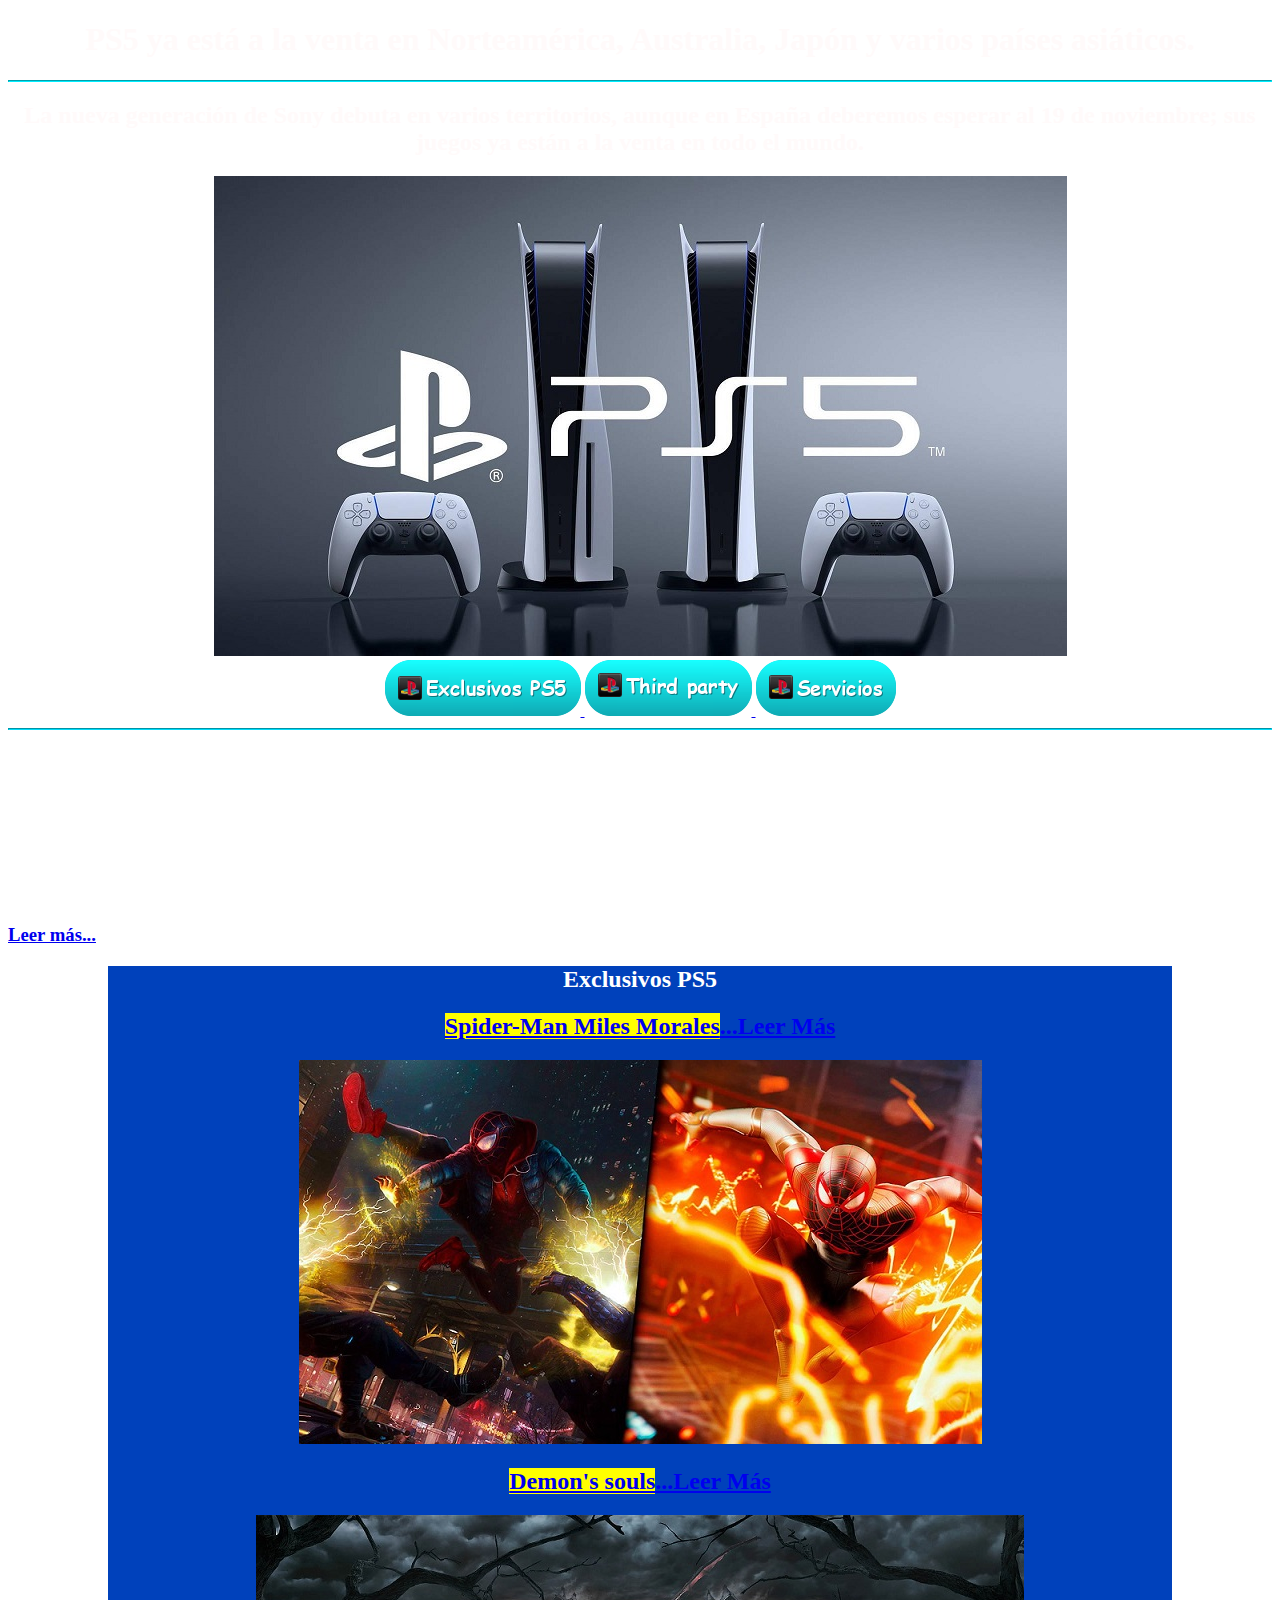
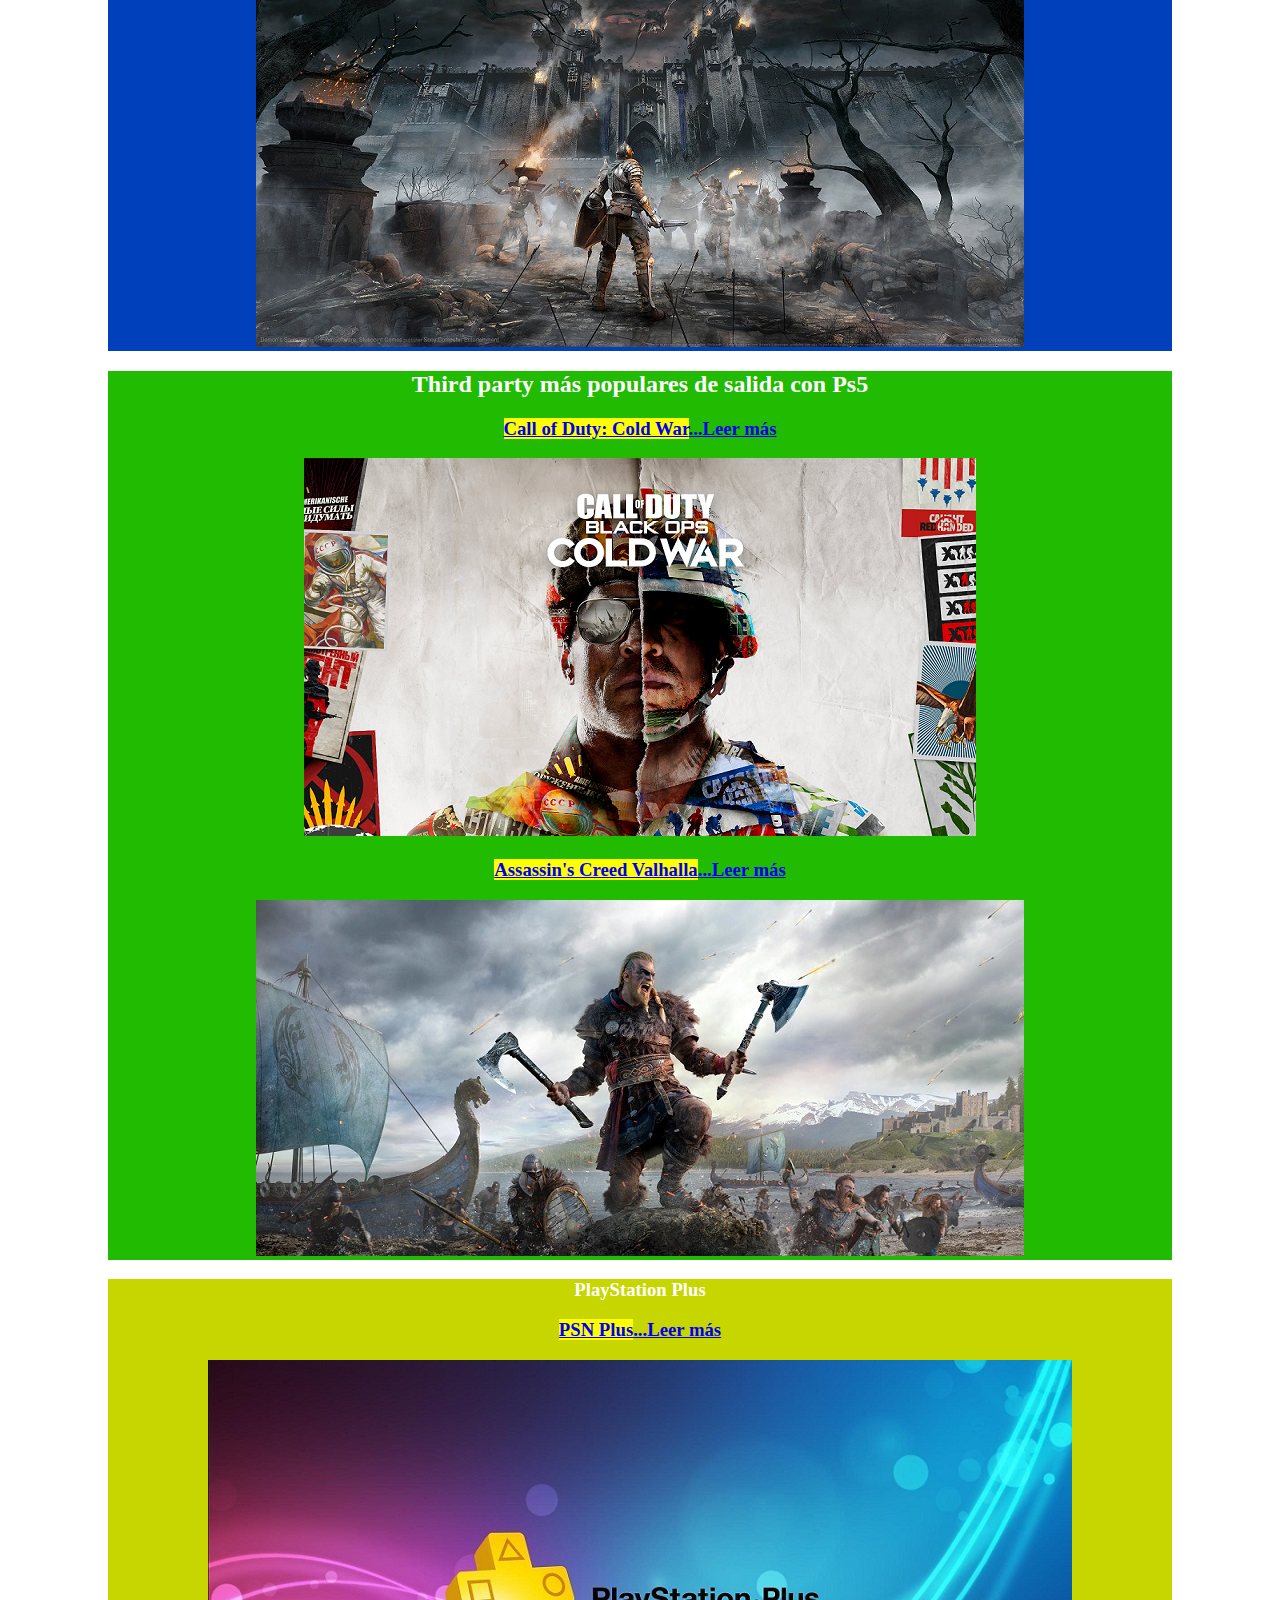
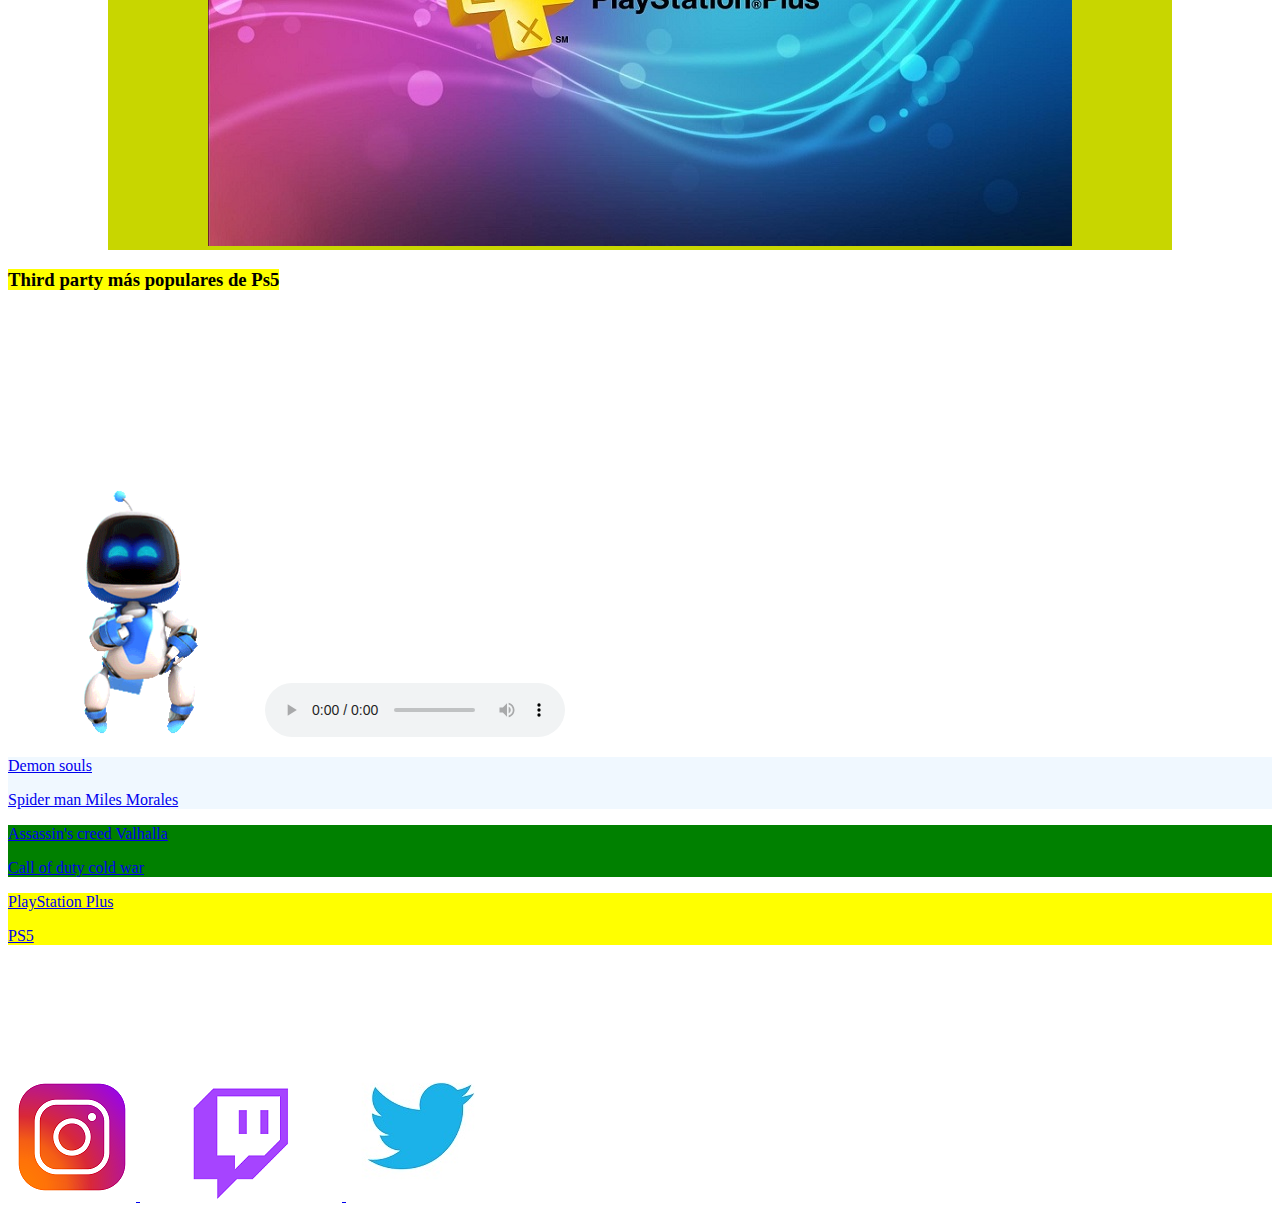
==== commit 32db9c33: "Cuarta Entrega Puntuable:arreglar secciones" ====
--- a/index.html
+++ b/index.html
@@ -70,7 +70,7 @@
     </div>
 
 
-    <section id="exclusivosPS5">
+    <section id="exclusivosPS5" class="secciones">
       <h2> Exclusivos PS5
 
       </h2>
@@ -109,13 +109,13 @@
             <mark><a href="Articles/demonsoul.html">Demon's souls</a></mark><a href="Articles/demonsoul.html">...Leer
               Más</a>
           </h2>
-        </div>
-
-
-
-
-
-        <div id="demonnoticia">
+        
+
+
+
+
+
+        
 
           <a href="Articles/demonsoul.html">
             <picture>
@@ -133,7 +133,7 @@
     </section>
 
 
-    <section id="thirdparty2">
+    <section id="thirdparty2" class="secciont">
       <h2>
         Third party más populares de salida con Ps5
       </h2>
@@ -150,14 +150,14 @@
 
 
 
-        </div>
-
-
-
-
-
-
-        <div id="coldwarimg">
+        
+
+
+
+
+
+
+        
           <a href="Articles/coldwar.html">
             <picture>
               <source media="(max-width:799px)" srcset="Images/cold-799W.png">
@@ -182,13 +182,13 @@
               más</a>
 
           </h3>
-        </div>
-
-
-
-
-
-        <div id="valhallaimg">
+        
+
+
+
+
+
+        
 
 
 
@@ -208,7 +208,7 @@
     </section>
 
 
-    <section id="serviciosplay">
+    <section id="serviciosplay" class="seccionservi">
       <h3>
         PlayStation Plus
       </h3>
@@ -224,13 +224,13 @@
           </h3>
 
 
-        </div>
-
-
-
-
-
-        <div id="plusimg">
+        
+
+
+
+
+
+        
           <a href="Articles/plus.html">
             <picture>
               <source media="(max-width:799px)" srcset="Images/plus-799W.jpg">
--- a/CSS/style.css
+++ b/CSS/style.css
@@ -64,10 +64,6 @@
     text-align: center;
     color: white;
 }
-#demonnoticia{
-    text-align: center;
-    color: white;
-}
 #demonletras{
     text-align: center;
     color: white;
@@ -107,23 +103,7 @@
 #plusimg{
     text-align: center;
 }
-#exclusivosPS5{
-    background-color: rgb(0, 55, 128);
-    padding: 30px;
-    text-align: center;
-    margin: 80px  
-}
-#thirdparty2{
-    background-color: rgb(0, 139, 58);
-    padding: 30px;
-    text-align: center;
-    margin: 80px  
-}
-#serviciosplay{
-    background-color: rgb(208, 231, 0);
-    padding: 30px;
-    text-align: center;
-    margin: 80px 
+
 }
 #miinformacion{
     background-color: white;
@@ -131,4 +111,22 @@
     color: black;
     padding: 10px;
     margin: 10px;
+}
+.secciones{
+    text-align: center;
+  background: rgb(0, 65, 187);
+  margin-left: 100px;
+  margin-right: 100px;
+}
+.secciont{
+    text-align: center;
+  background: rgb(33, 187, 2);
+  margin-left: 100px;
+  margin-right: 100px;
+}
+.seccionservi{
+    text-align: center;
+  background: rgb(200, 214, 0);
+  margin-left: 100px;
+  margin-right: 100px;
 }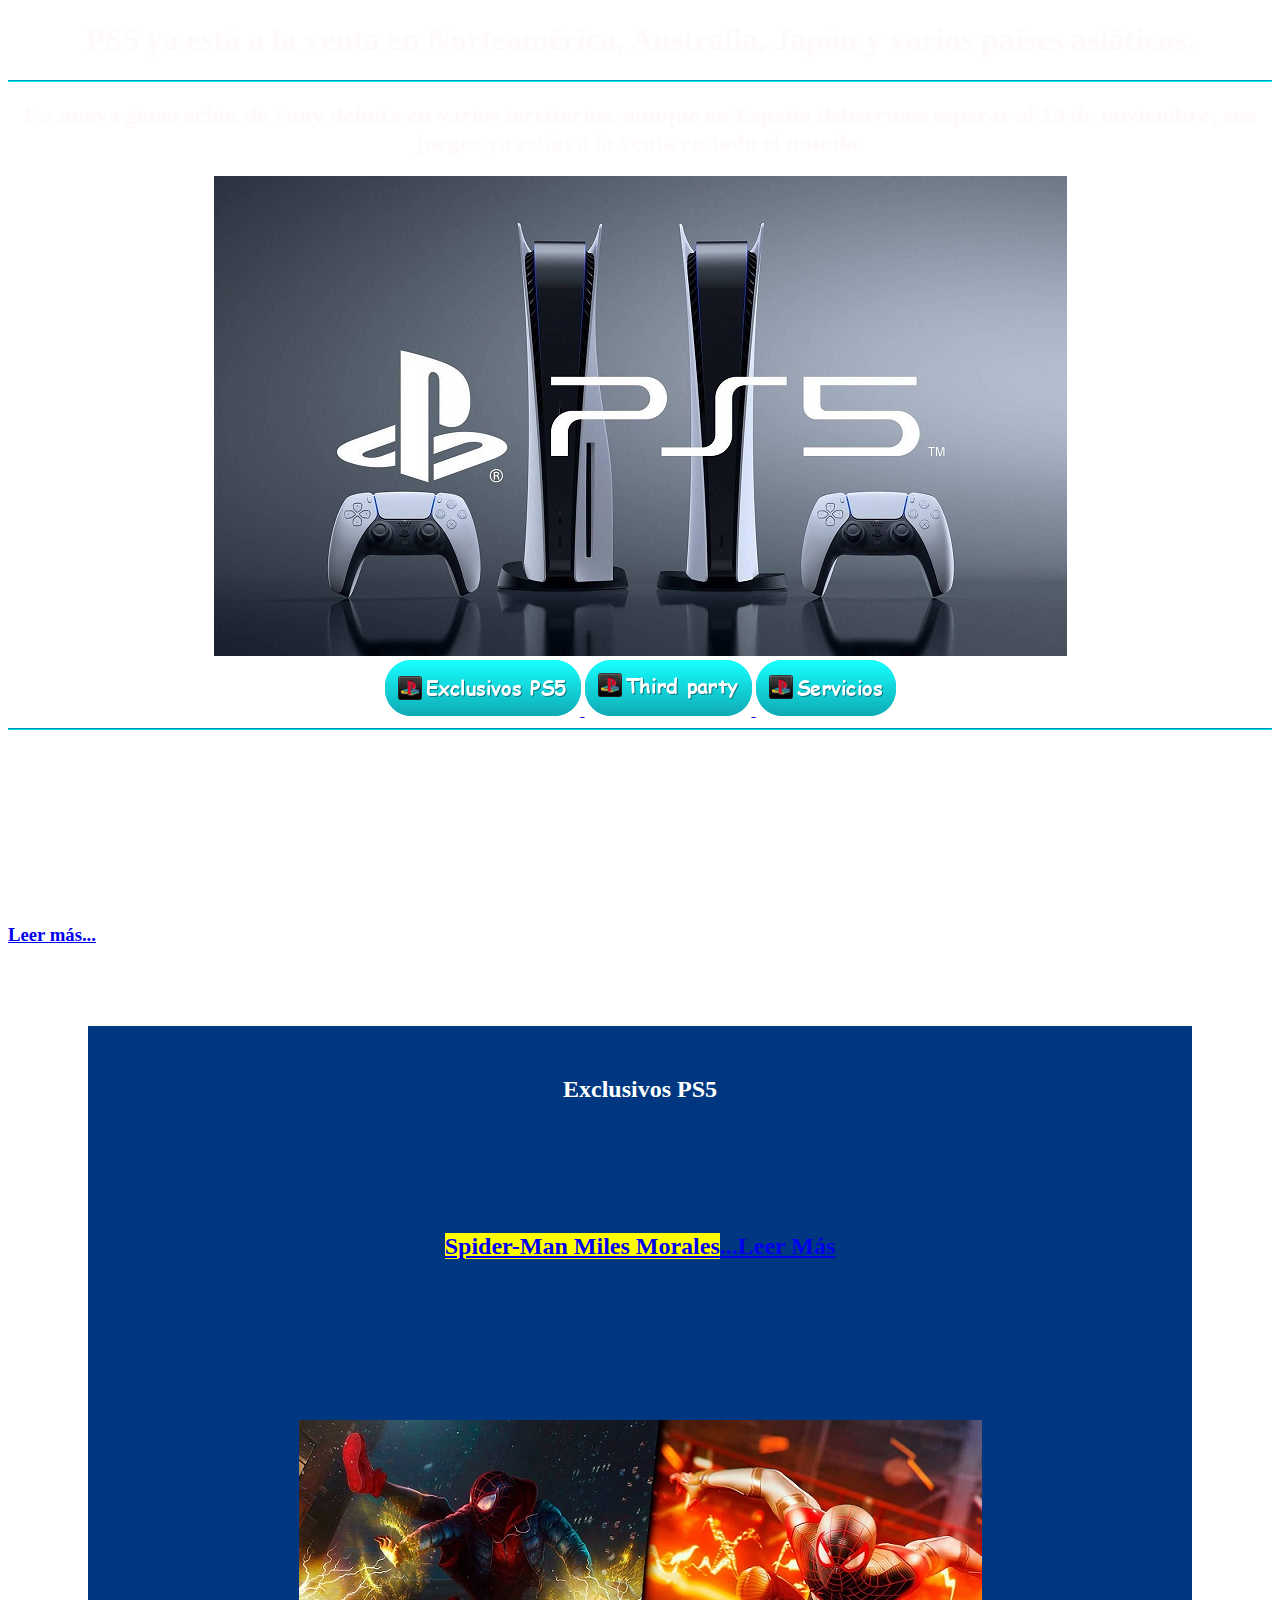
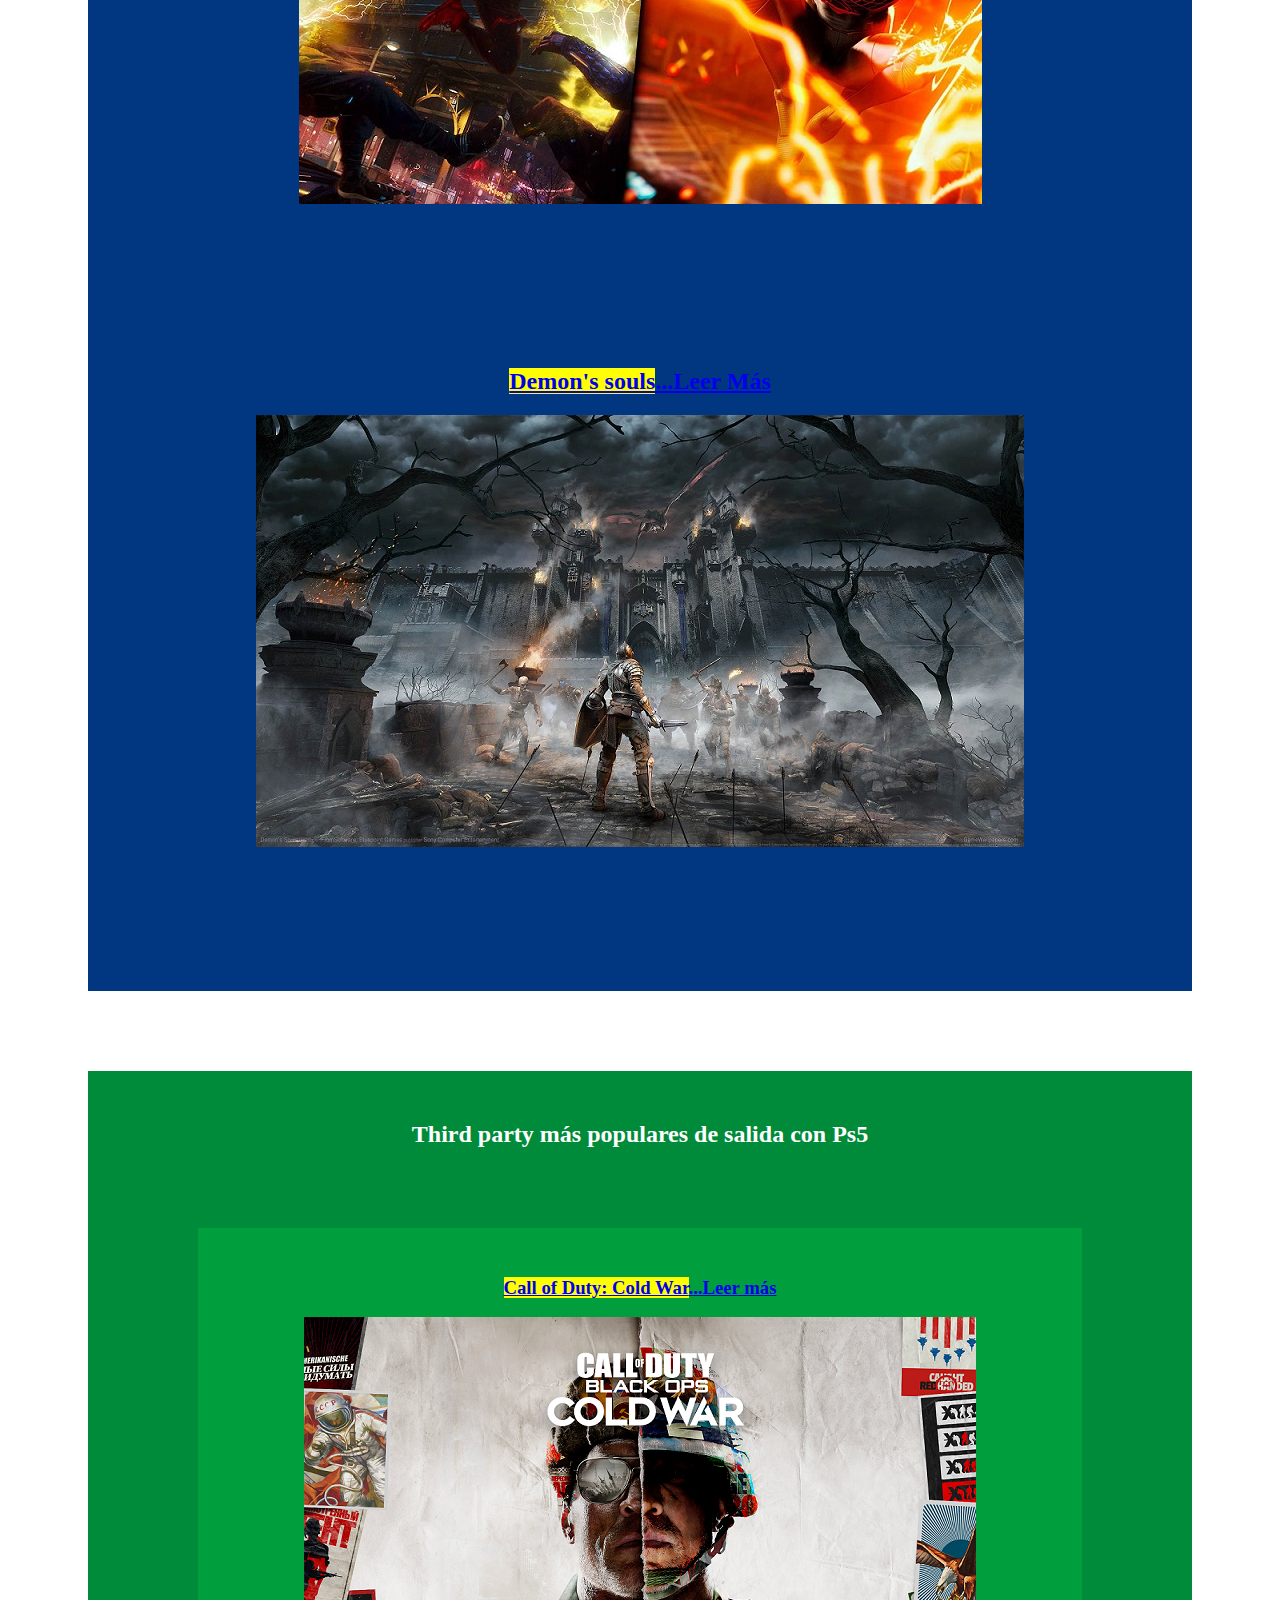
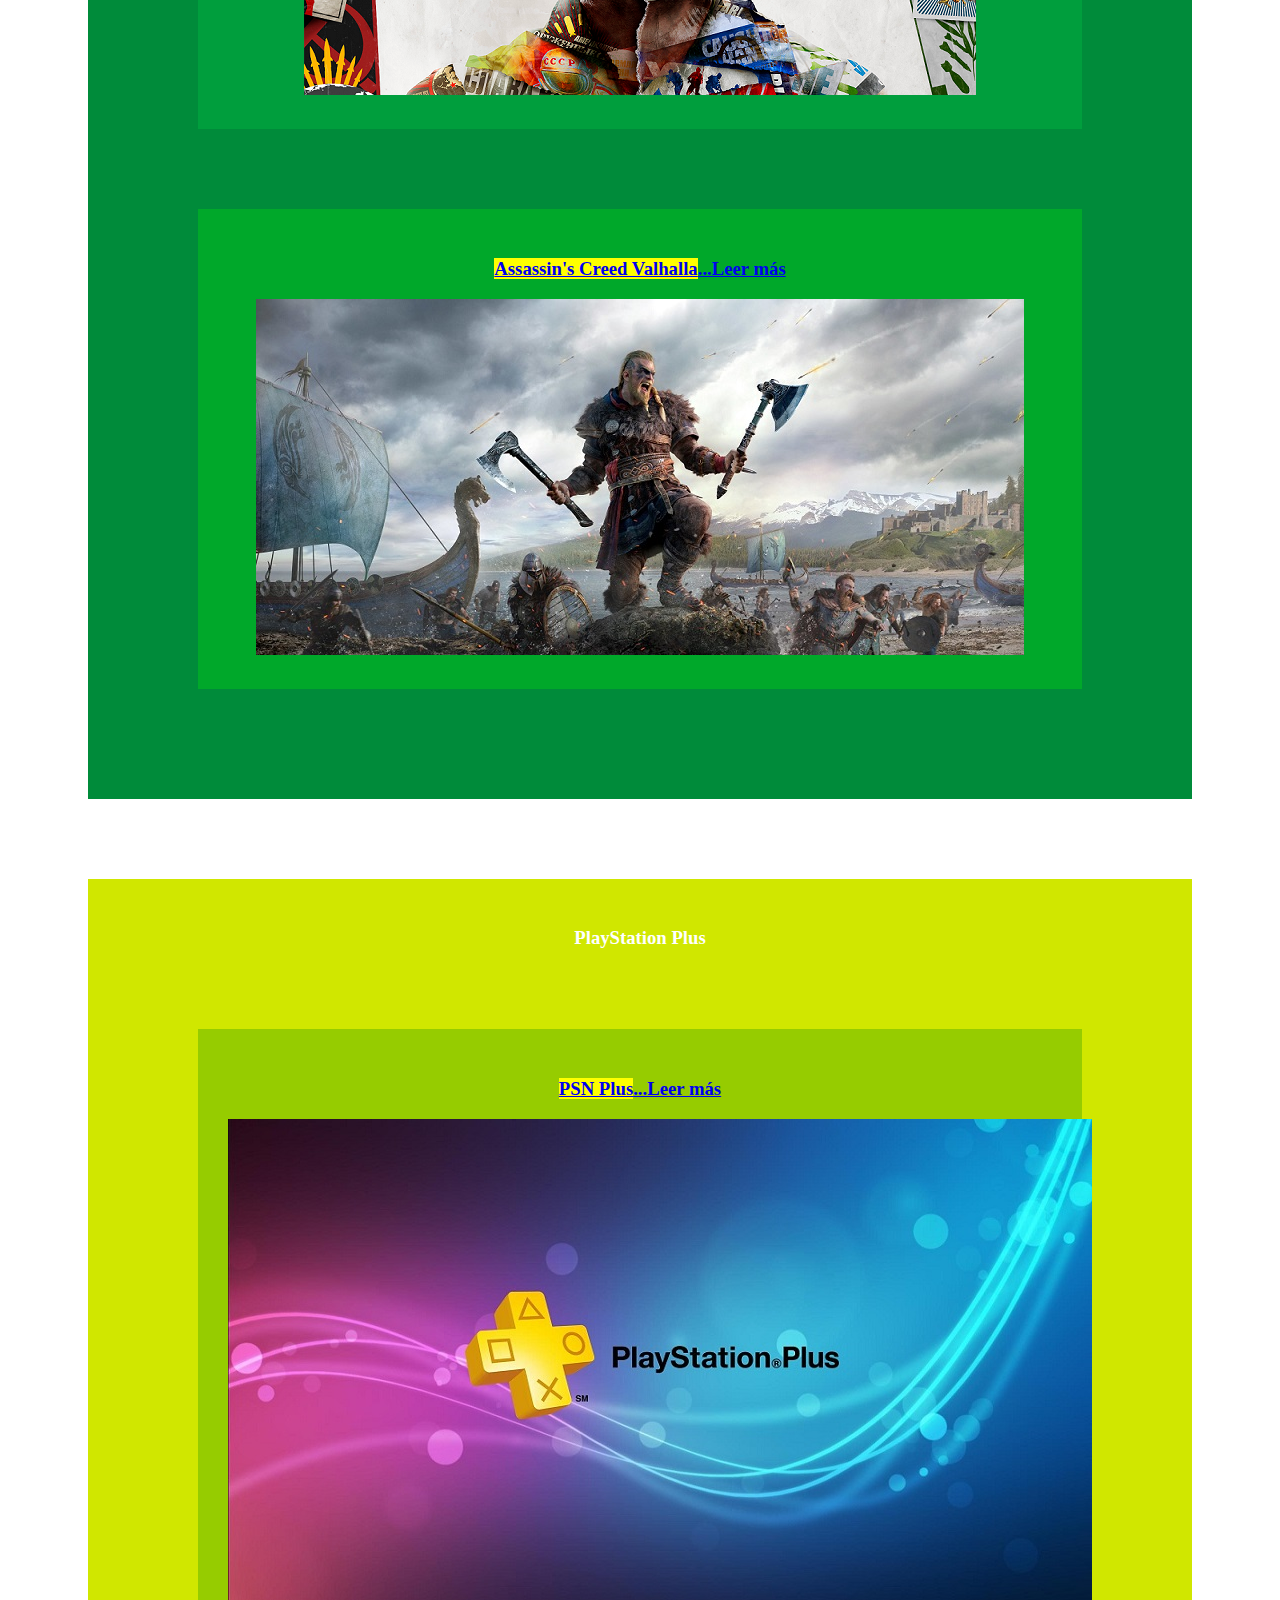
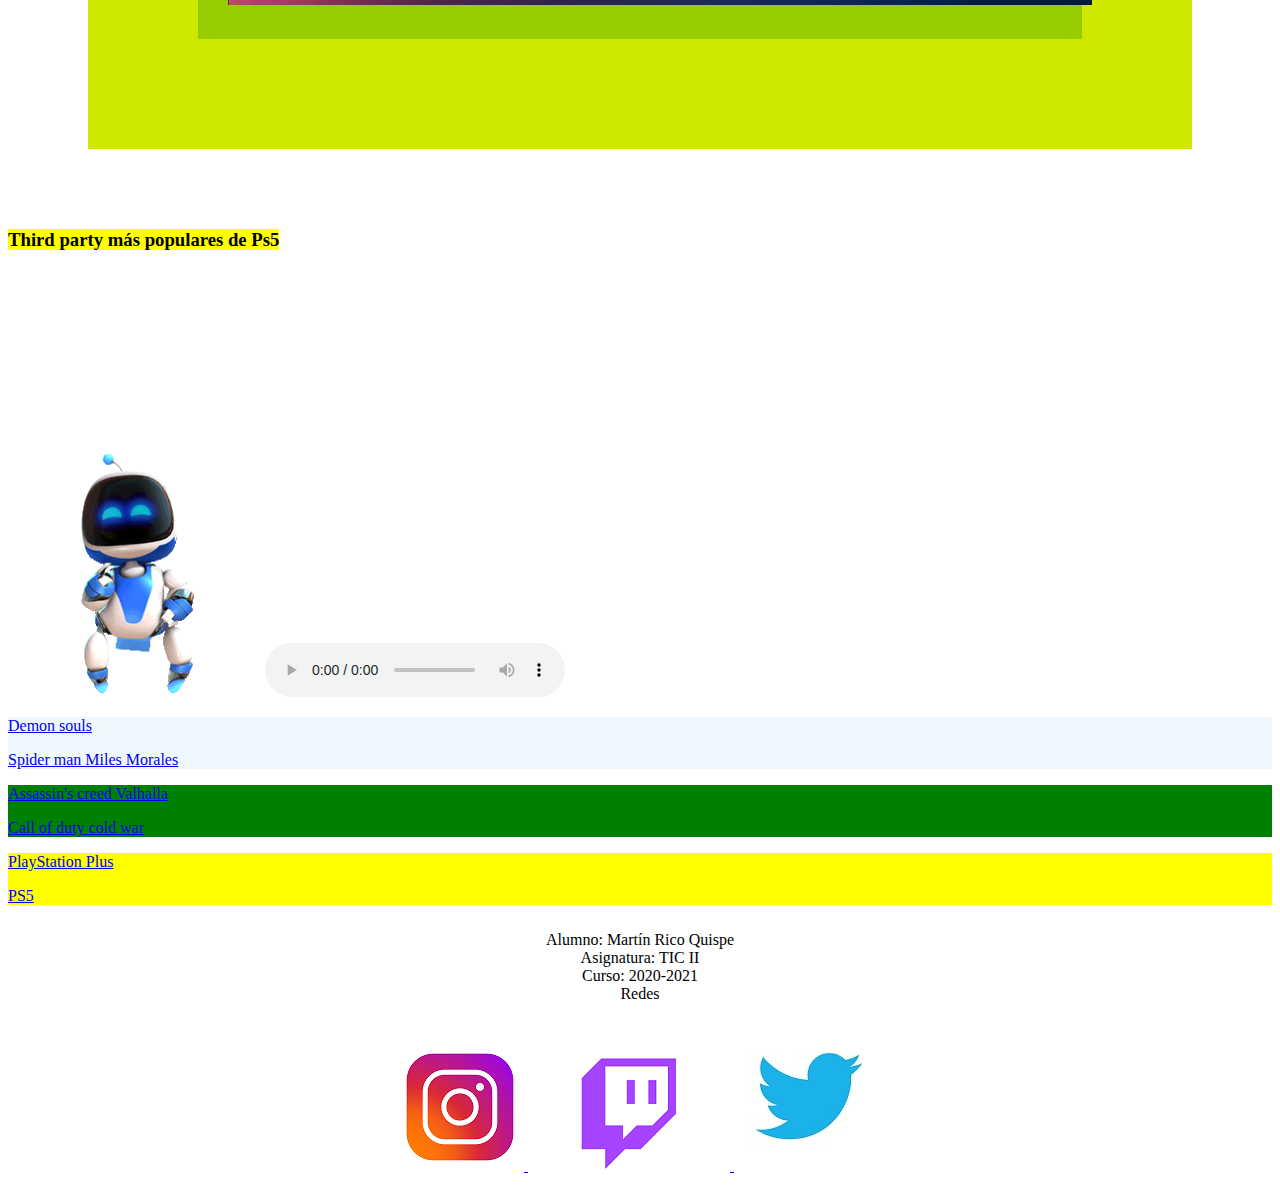
==== commit 08b3197c: "Cuarta Entrega Puntuable:corregir las secciones" ====
--- a/index.html
+++ b/index.html
@@ -70,8 +70,8 @@
     </div>
 
 
-    <section id="exclusivosPS5" class="secciones">
-      <h2> Exclusivos PS5
+    <section id="exclusivosPS5">
+      <h2 class="secciones"> Exclusivos PS5
 
       </h2>
       <article>
@@ -133,8 +133,8 @@
     </section>
 
 
-    <section id="thirdparty2" class="secciont">
-      <h2>
+    <section id="thirdparty2">
+      <h2 class="secciones">
         Third party más populares de salida con Ps5
       </h2>
       <article>
@@ -208,8 +208,8 @@
     </section>
 
 
-    <section id="serviciosplay" class="seccionservi">
-      <h3>
+    <section id="serviciosplay">
+      <h3 class="secciones">
         PlayStation Plus
       </h3>
       <article>
--- a/CSS/style.css
+++ b/CSS/style.css
@@ -22,6 +22,9 @@
 #segundaparte{
     text-align: center;
     color: white;
+    background-color: rgb(0, 55, 128);
+    padding: 30px;
+    margin: 80px 
 }
 #primertexto{
     color: white;
@@ -67,9 +70,15 @@
 #demonletras{
     text-align: center;
     color: white;
+    background-color: rgb(0, 55, 128);
+    padding: 30px;
+    margin: 80px 
 }
 #spidermanimg{
     text-align: center;
+    background-color: rgb(0, 55, 128);
+    padding: 30px;
+    margin: 80px 
 }
 #citaps5{
     color: black;
@@ -85,6 +94,9 @@
 #coldwarinicio{
     color: white;
     text-align: center;
+    background-color: rgb(0, 158, 61);
+    padding: 30px;
+    margin: 80px 
 }
 #coldwarimg{
     text-align: center;
@@ -92,18 +104,16 @@
 #valhallainicio{
     color: white;
     text-align: center;
-}
-#valhallaimg{
-    text-align: center;
+    background-color: rgb(0, 168, 42);
+    padding: 30px;
+    margin: 80px 
 }
 #plus{
     color: white;
     text-align: center;
-}
-#plusimg{
-    text-align: center;
-}
-
+    background-color: rgb(150, 204, 0);
+    padding: 30px;
+    margin: 80px 
 }
 #miinformacion{
     background-color: white;
@@ -112,21 +122,25 @@
     padding: 10px;
     margin: 10px;
 }
-.secciones{
+#exclusivosPS5{
+    background-color: rgb(0, 55, 128);
+    padding: 30px;
     text-align: center;
-  background: rgb(0, 65, 187);
-  margin-left: 100px;
-  margin-right: 100px;
+    margin: 80px  
 }
-.secciont{
+#thirdparty2{
+    background-color: rgb(0, 139, 58);
+    padding: 30px;
     text-align: center;
-  background: rgb(33, 187, 2);
-  margin-left: 100px;
-  margin-right: 100px;
+    margin: 80px  
 }
-.seccionservi{
+#serviciosplay{
+    background-color: rgb(208, 231, 0);
+    padding: 30px;
     text-align: center;
-  background: rgb(200, 214, 0);
-  margin-left: 100px;
-  margin-right: 100px;
+    margin: 80px 
+}
+#secciones{
+    text-align: center;
+    color: white;
 }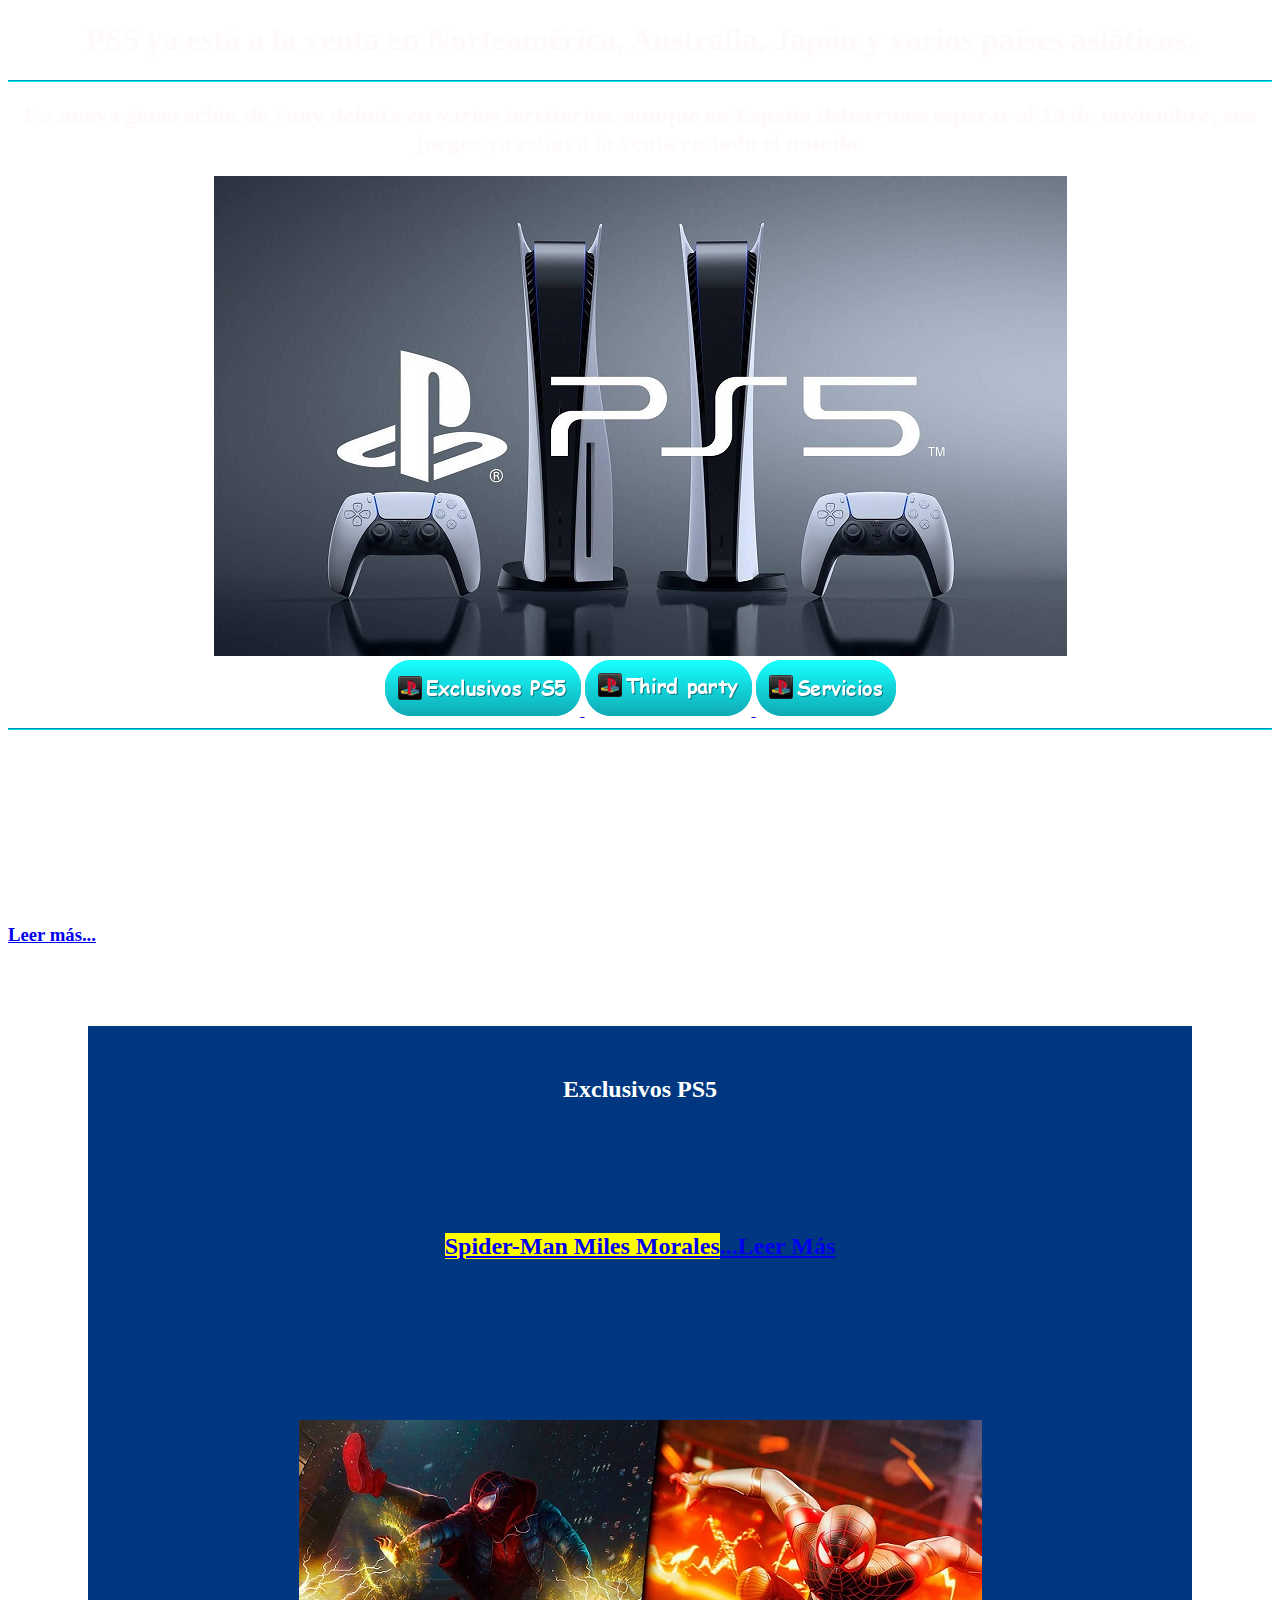
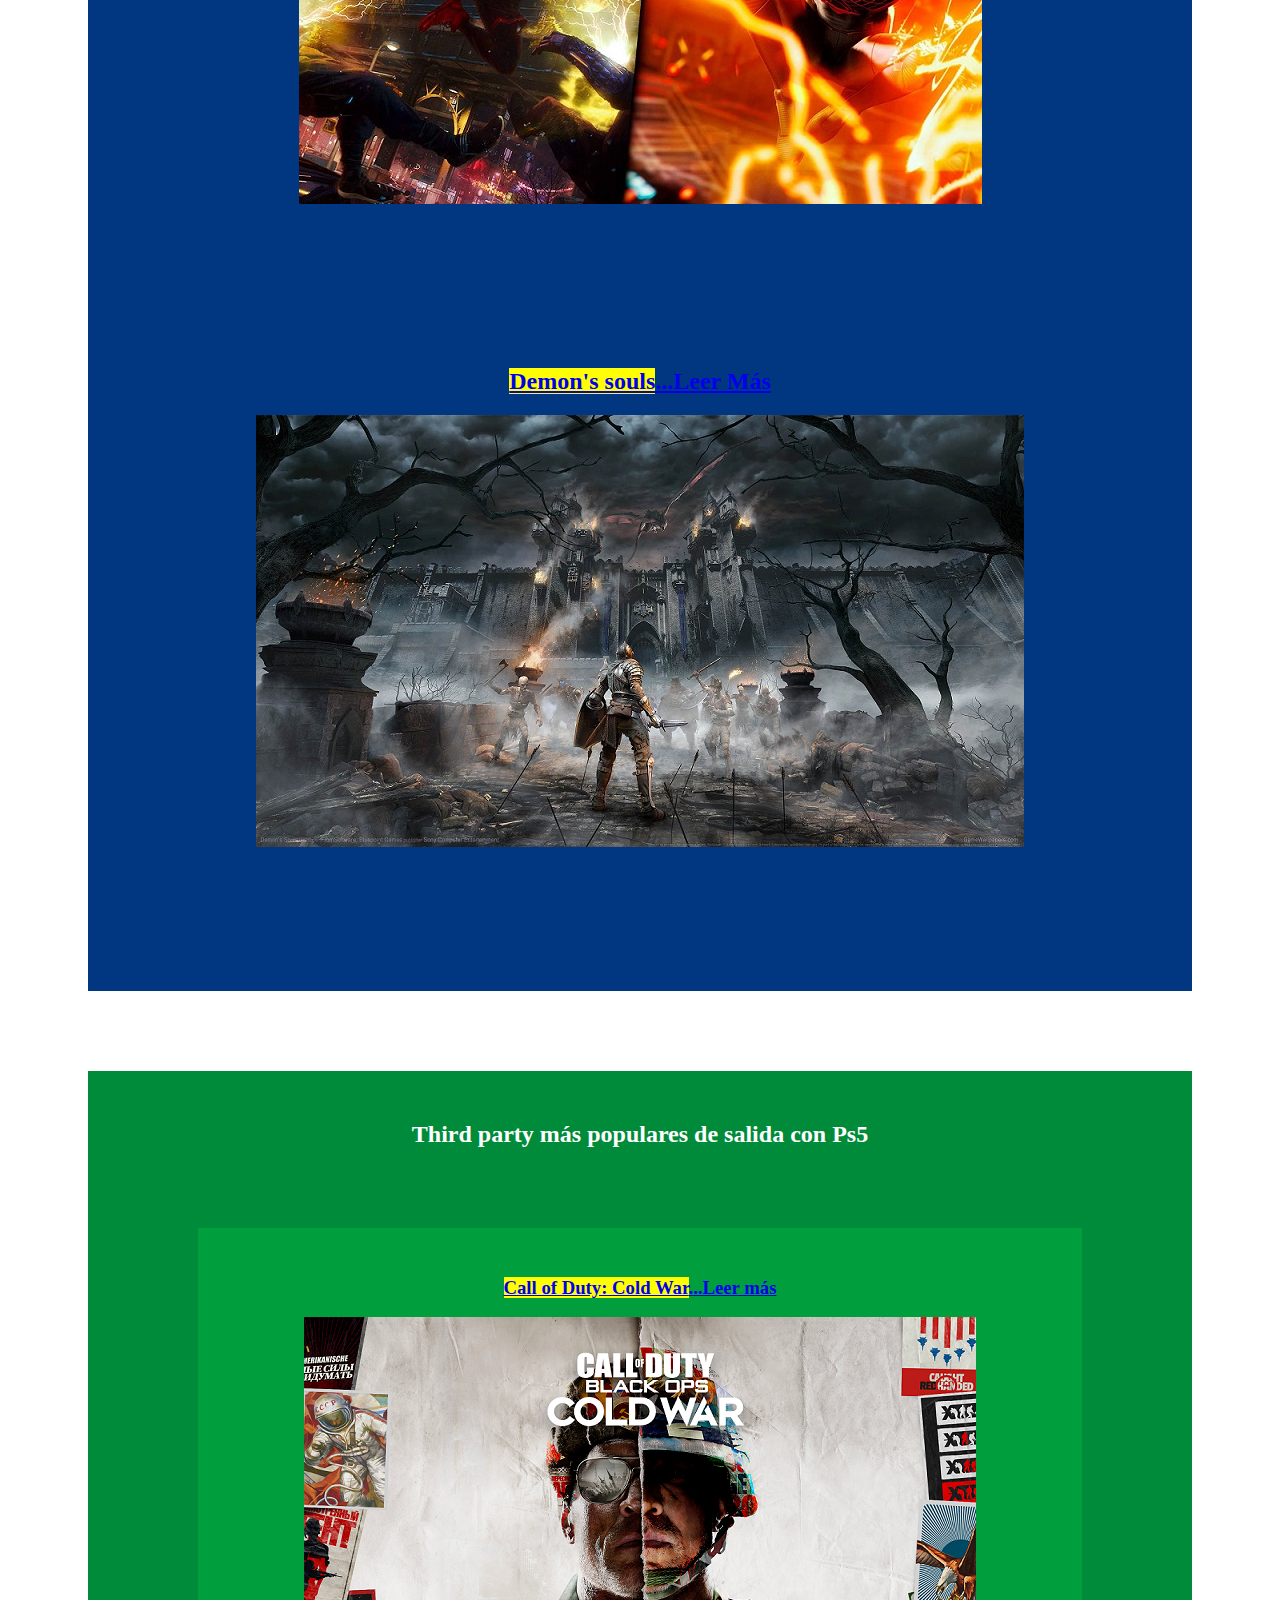
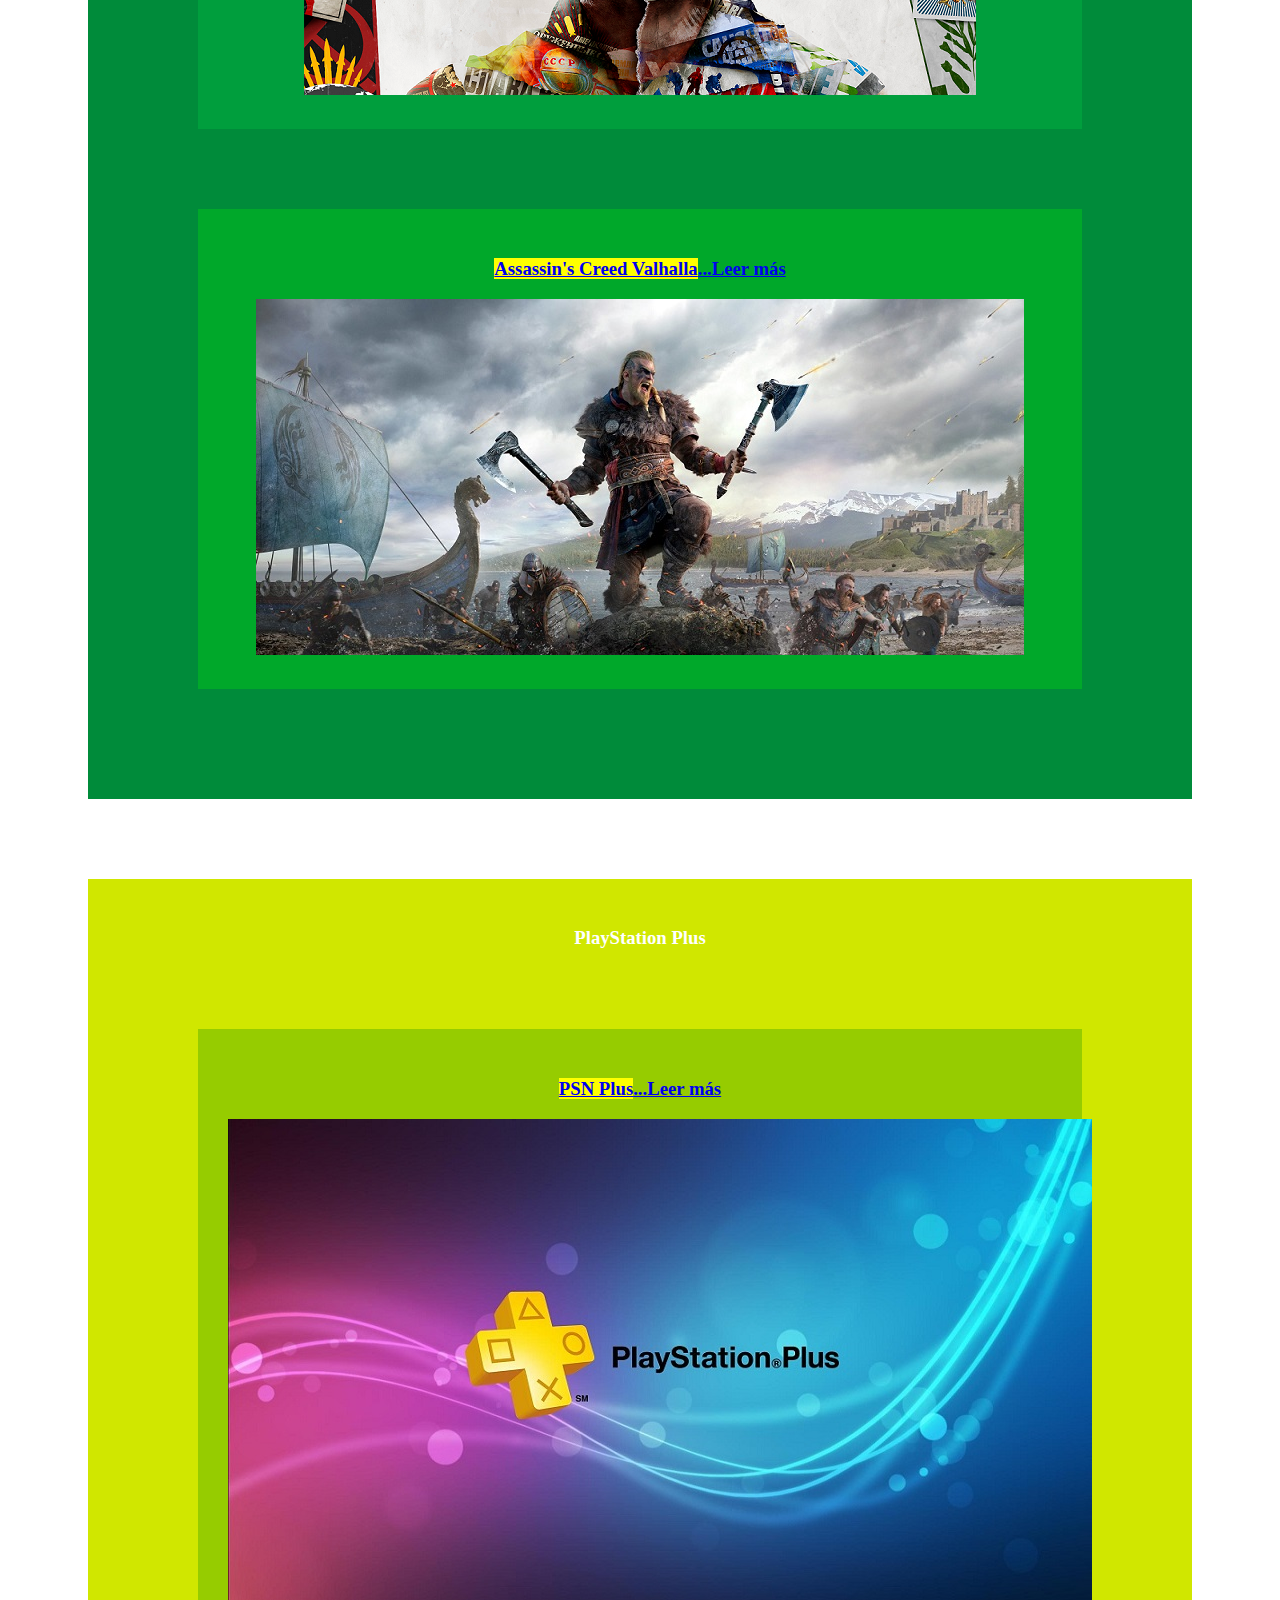
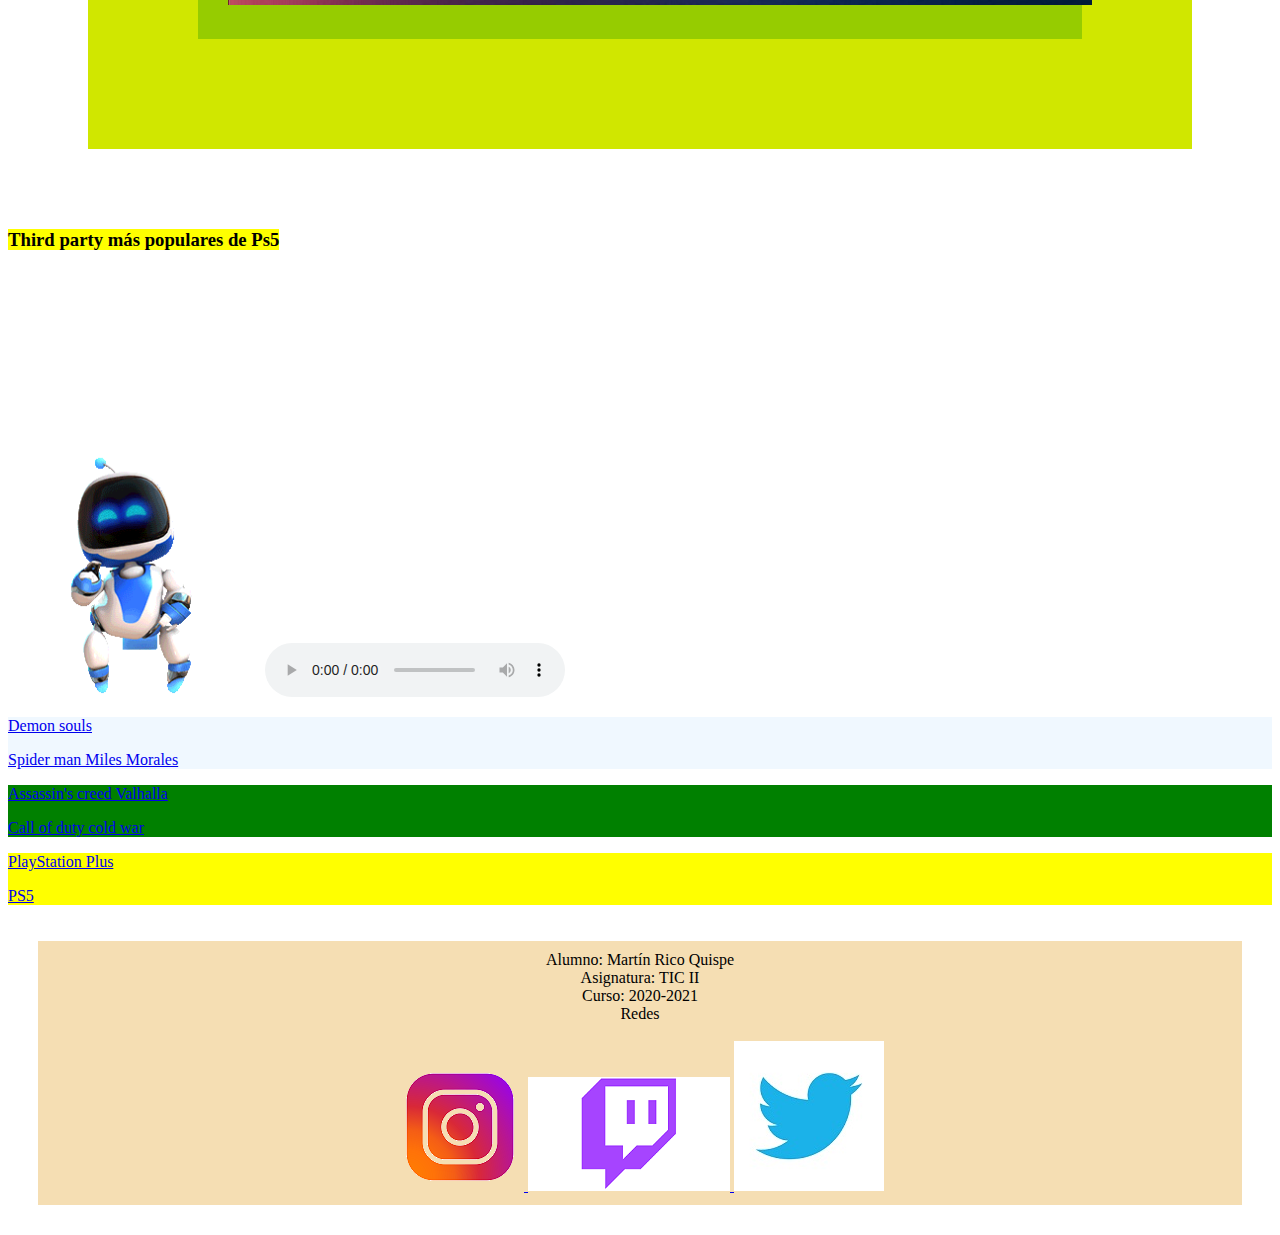
==== commit f993b745: "Cuarta Entrega Puntuable:corregir el foot" ====
--- a/index.html
+++ b/index.html
@@ -109,13 +109,13 @@
             <mark><a href="Articles/demonsoul.html">Demon's souls</a></mark><a href="Articles/demonsoul.html">...Leer
               Más</a>
           </h2>
-        
-
-
-
-
-
-        
+
+
+
+
+
+
+
 
           <a href="Articles/demonsoul.html">
             <picture>
@@ -150,14 +150,14 @@
 
 
 
-        
-
-
-
-
-
-
-        
+
+
+
+
+
+
+
+
           <a href="Articles/coldwar.html">
             <picture>
               <source media="(max-width:799px)" srcset="Images/cold-799W.png">
@@ -182,13 +182,13 @@
               más</a>
 
           </h3>
-        
-
-
-
-
-
-        
+
+
+
+
+
+
+
 
 
 
@@ -224,13 +224,13 @@
           </h3>
 
 
-        
-
-
-
-
-
-        
+
+
+
+
+
+
+
           <a href="Articles/plus.html">
             <picture>
               <source media="(max-width:799px)" srcset="Images/plus-799W.jpg">
@@ -304,41 +304,42 @@
   </main>
   <p>
   <footer id="miinformacion">
-    Alumno: Martín Rico Quispe<br>
-    Asignatura: TIC II<br>
-    Curso: 2020-2021<br>
-    Redes<br>
-    <br>
-    <a href="https://www.instagram.com/mrq_26/" target="_blank">
-      <picture>
-        <source media="(max-width: 799px)" srcset="./icon/iconoinstagram-799W.png">
-        <source media="(min-width: 800px)" srcset="./icon/imageonline-co-whitebackgroundremoved.png">
-        <img src="./icon/imageonline-co-whitebackgroundremoved.png" alt="Instagram">
-      </picture>
-    </a>
-
-    <a href="https://www.twitch.tv/rettro_z" target="_blank">
-      <picture>
-        <source media="(max-width: 799px)" srcset="./icon/Twitch-Emblema-799W.png">
-        <source media="(min-width: 800px)" srcset="./icon/Twitch-Emblema.png">
-        <img src="./icon/Twitch-Emblema.png" alt="Twitch">
-      </picture>
-
-    </a>
-
-    <a href="https://twitter.com/djm_hd" target="_blank">
-      <picture>
-        <source media="(max-width: 799px)" srcset="./icon/twite-799Wr.jpg">
-        <source media="(min-width: 800px)" srcset="./icon/twiter.jpg">
-        <img src="./icon/twiter.jpg" alt="Twitter">
-      </picture>
-
-    </a>
-
-
-
-
-
+    <div id="foot">
+      Alumno: Martín Rico Quispe<br>
+      Asignatura: TIC II<br>
+      Curso: 2020-2021<br>
+      Redes<br>
+      <br>
+      <a href="https://www.instagram.com/mrq_26/" target="_blank">
+        <picture>
+          <source media="(max-width: 799px)" srcset="./icon/iconoinstagram-799W.png">
+          <source media="(min-width: 800px)" srcset="./icon/imageonline-co-whitebackgroundremoved.png">
+          <img src="./icon/imageonline-co-whitebackgroundremoved.png" alt="Instagram">
+        </picture>
+      </a>
+
+      <a href="https://www.twitch.tv/rettro_z" target="_blank">
+        <picture>
+          <source media="(max-width: 799px)" srcset="./icon/Twitch-Emblema-799W.png">
+          <source media="(min-width: 800px)" srcset="./icon/Twitch-Emblema.png">
+          <img src="./icon/Twitch-Emblema.png" alt="Twitch">
+        </picture>
+
+      </a>
+
+      <a href="https://twitter.com/djm_hd" target="_blank">
+        <picture>
+          <source media="(max-width: 799px)" srcset="./icon/twite-799Wr.jpg">
+          <source media="(min-width: 800px)" srcset="./icon/twiter.jpg">
+          <img src="./icon/twiter.jpg" alt="Twitter">
+        </picture>
+
+      </a>
+
+
+
+
+    </div>
   </footer>
 
 
--- a/CSS/style.css
+++ b/CSS/style.css
@@ -143,4 +143,11 @@
 #secciones{
     text-align: center;
     color: white;
+}
+#foot{
+    text-align: center;
+    color: black;
+    background-color: wheat;
+    padding: 10px;
+    margin: 10px;
 }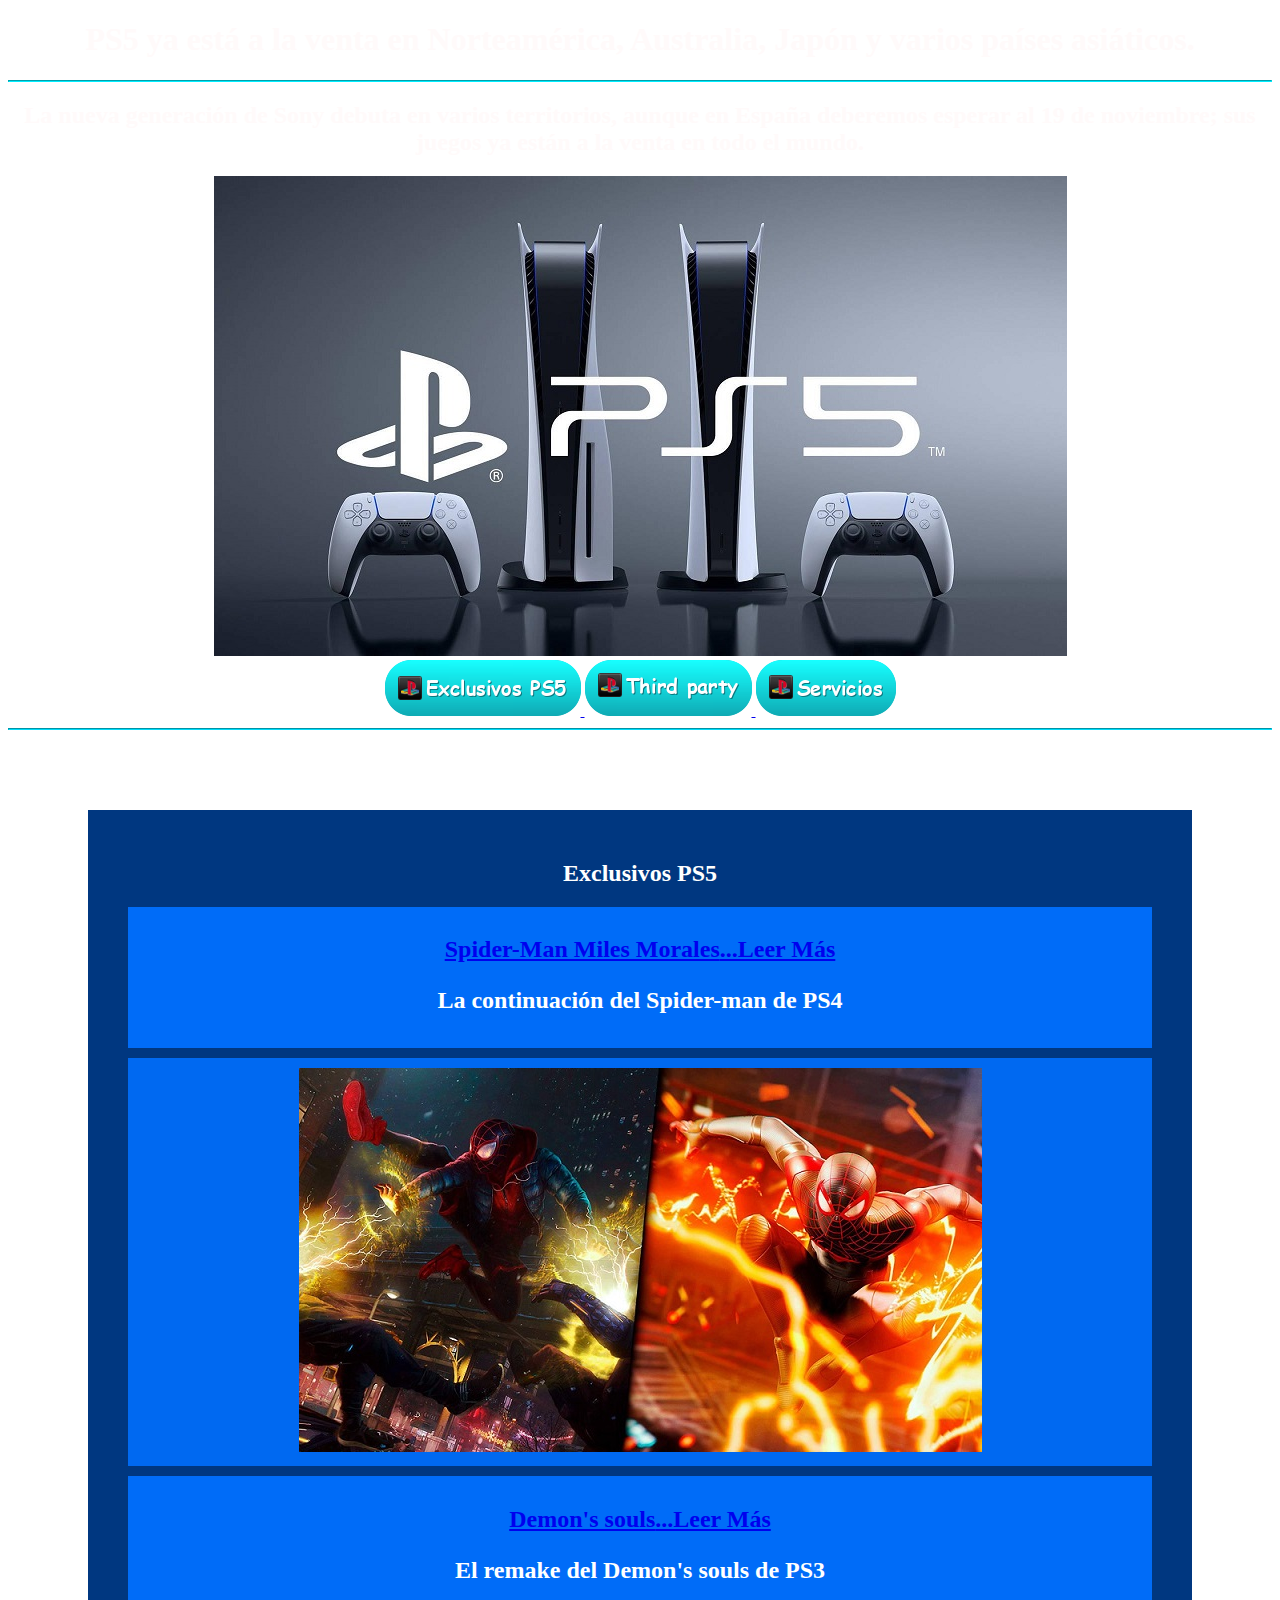
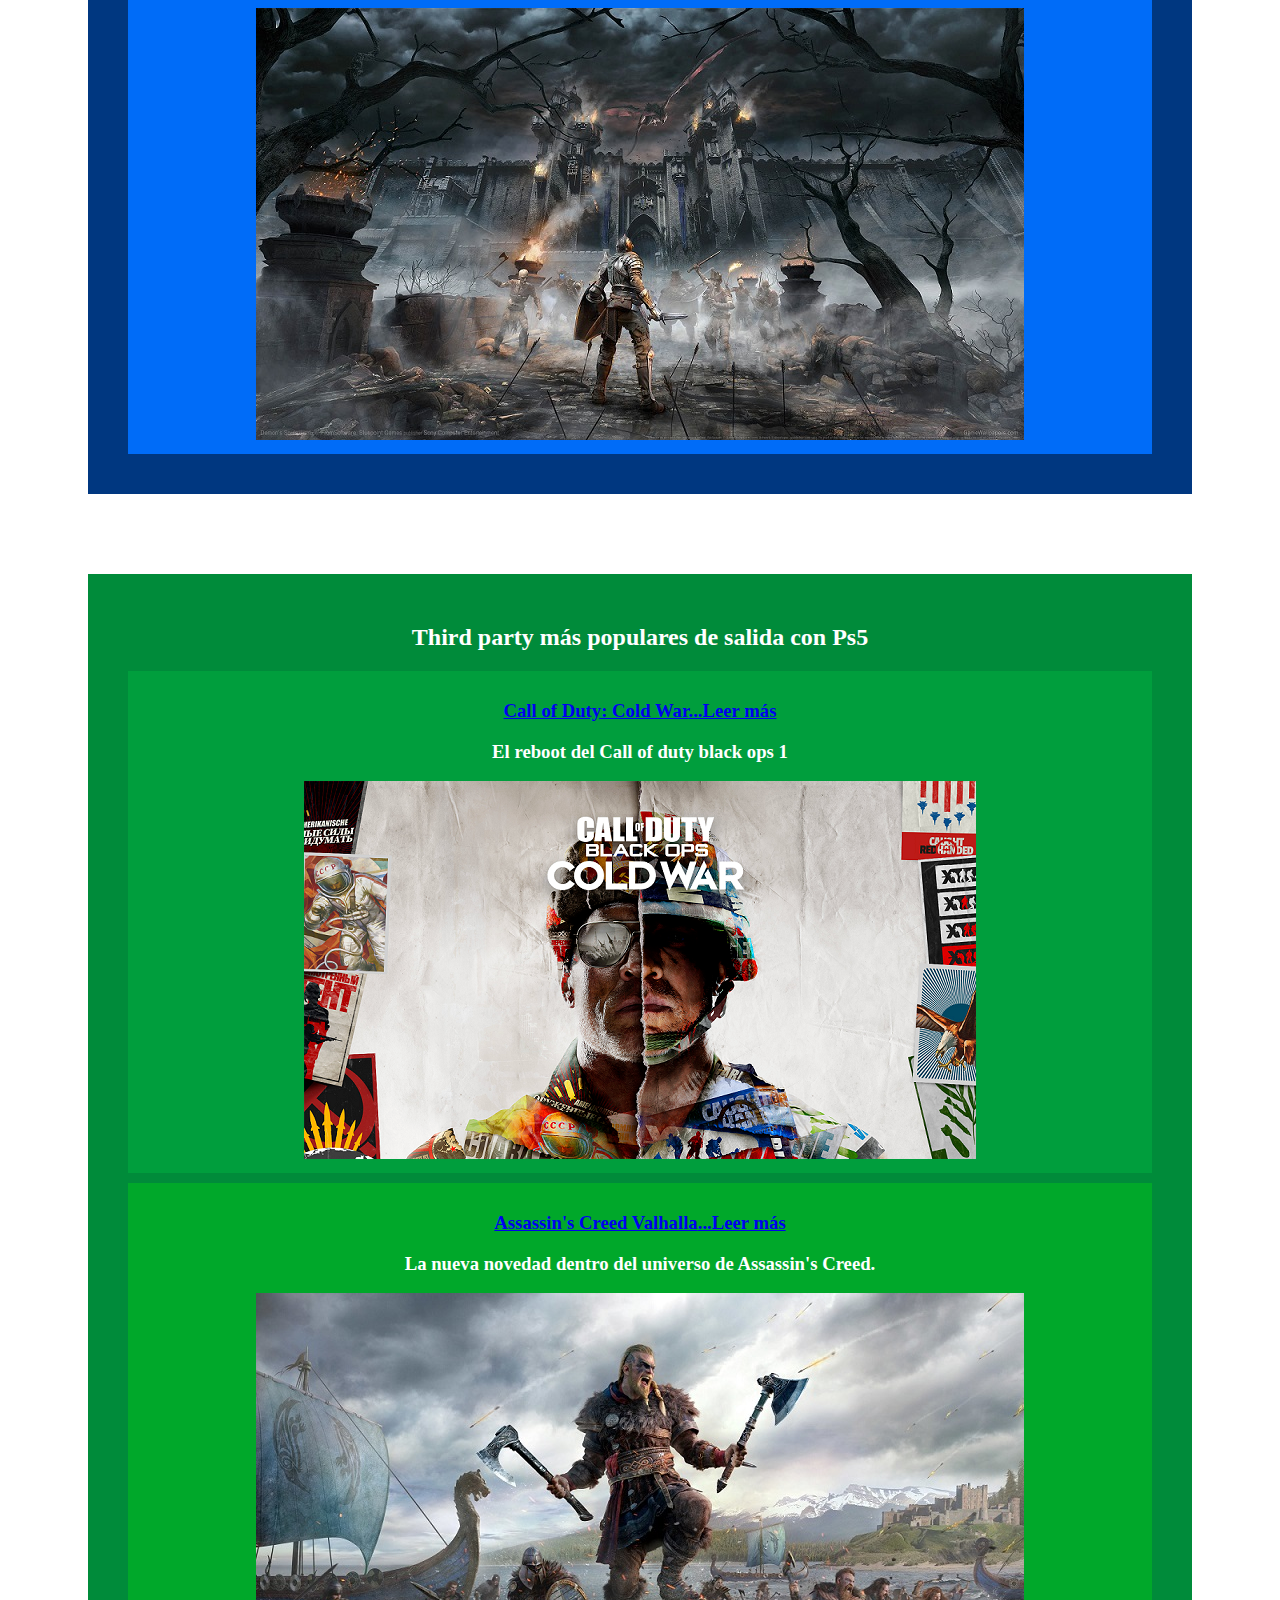
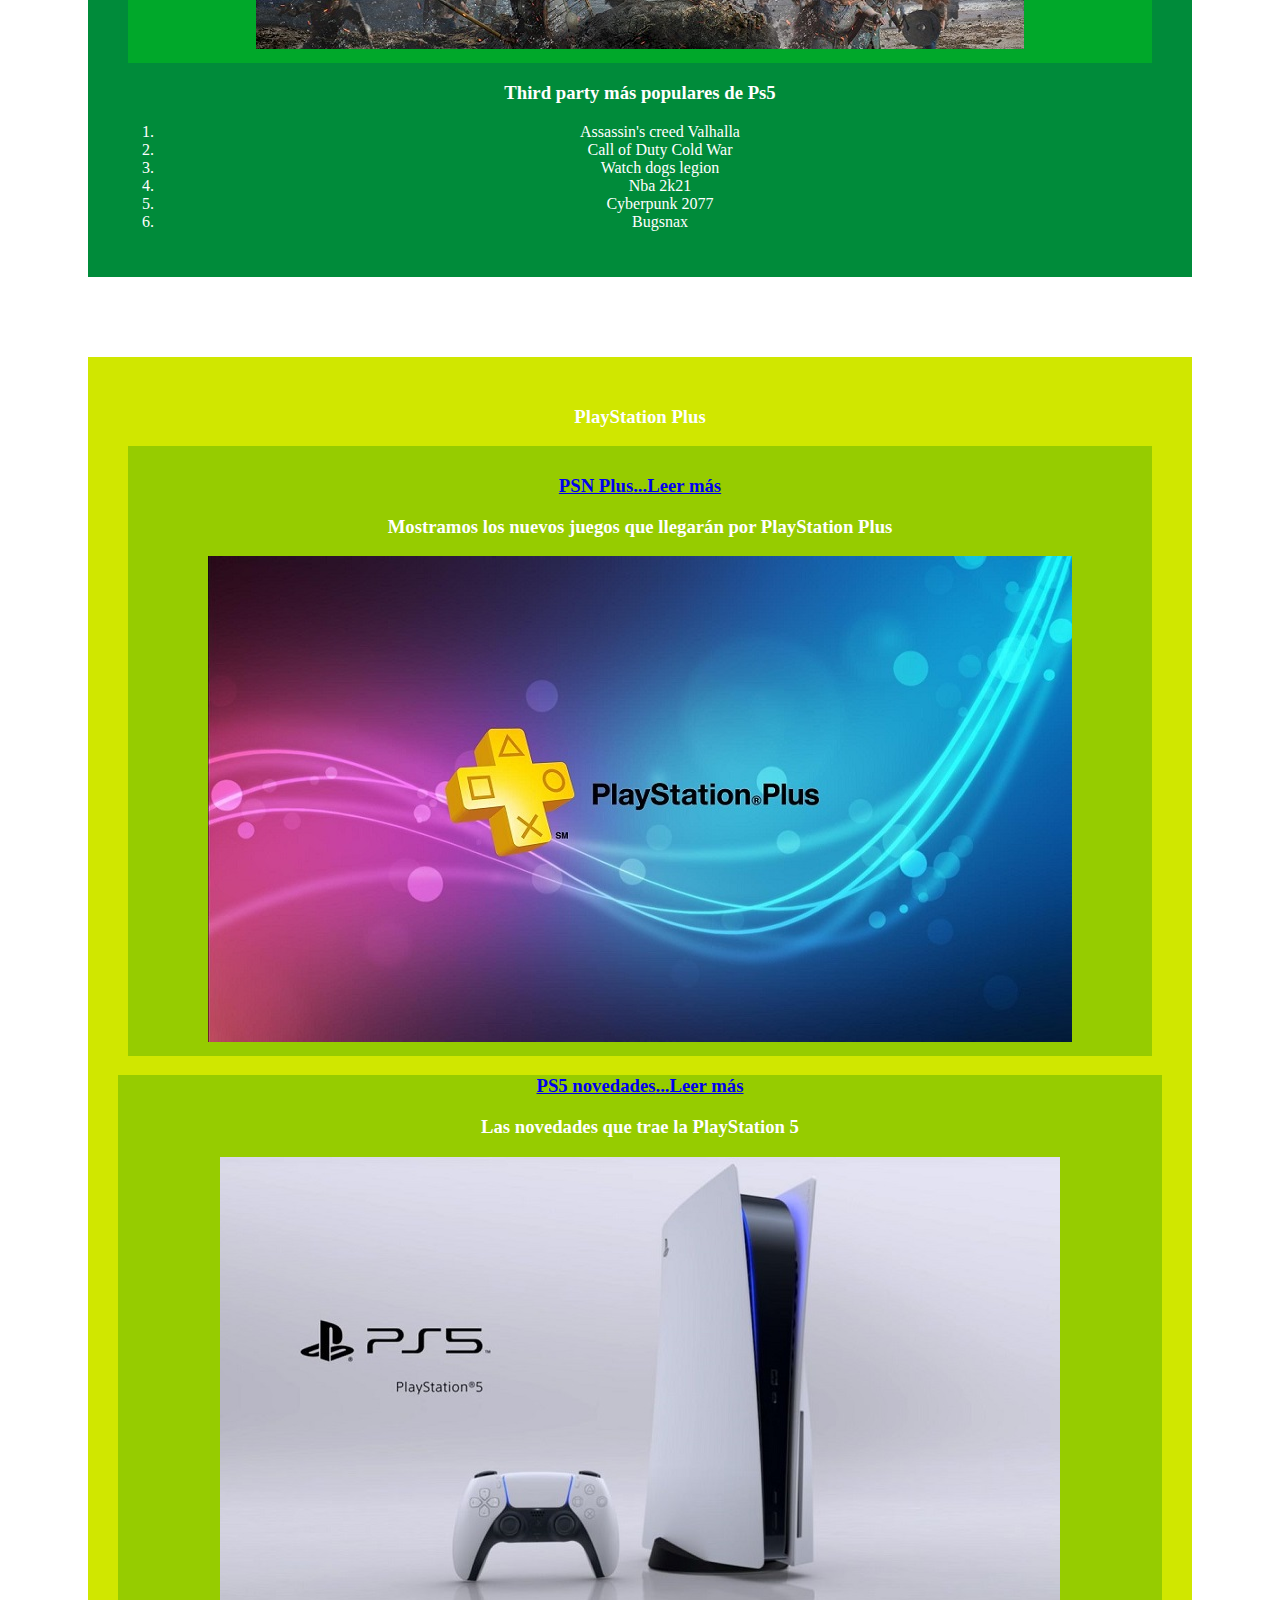
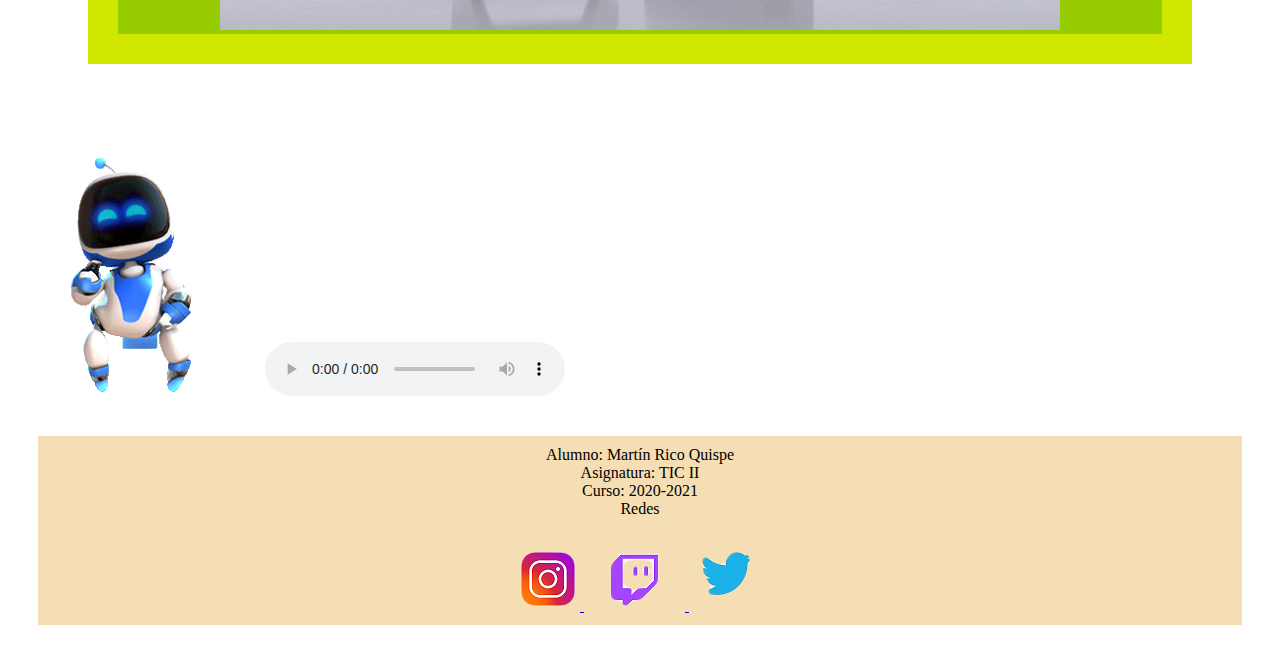
==== commit 60db53e5: "Entrega final" ====
--- a/index.html
+++ b/index.html
@@ -52,22 +52,7 @@
   <hr style="border-color: rgb(2, 221, 250);">
 
   <main>
-    <div id="primertexto">
-      <h3>
-        <br>PlayStation 5 ya está a la venta en Norteamérica, Japón, Australia, Nueva
-        Zelanda, <br>
-        Singapur y Corea del Sur. Estos territorios han sido los primeros elegidos para el estreno de la nueva <br>
-        generación de Sony, mientras que España y el resto del mundo aún deberán esperar una semana más, hasta<br>
-        <u>el 19 de noviembre</u>, cuando llegue con unos precios de 499,99€ para la PlayStation 5 con lector <br>
-        de discos y 399,99€ para la edición digital de PlayStation 5 sin lector de discos.<br> Sus juegos, sin embargo,
-        ya
-        están a la venta en formato físico y PS Store,<br> así que los futuros poseedores de PS5 ya pueden adquirir.
-        <br>
-        <a href="Articles/ps5.html">
-          Leer más...
-        </a>
-      </h3>
-    </div>
+
 
 
     <section id="exclusivosPS5">
@@ -80,8 +65,11 @@
 
           <h2>
 
-            <mark><a href="Articles/index.html">Spider-Man Miles Morales</a></mark><a href="Articles/index.html">...Leer
+            <a href="Articles/index.html">Spider-Man Miles Morales</a><a href="Articles/index.html">...Leer
               Más</a>
+            <p>
+              La continuación del Spider-man de PS4
+            </p>
 
           </h2>
 
@@ -106,8 +94,11 @@
       <article>
         <div id="demonletras">
           <h2>
-            <mark><a href="Articles/demonsoul.html">Demon's souls</a></mark><a href="Articles/demonsoul.html">...Leer
+            <a href="Articles/demonsoul.html">Demon's souls</a><a href="Articles/demonsoul.html">...Leer
               Más</a>
+            <p>
+              El remake del Demon's souls de PS3
+            </p>
           </h2>
 
 
@@ -142,9 +133,12 @@
         <div id="coldwarinicio">
           <h3>
 
-            <mark>
-              <a href="Articles/coldwar.html">Call of Duty: Cold War</a></mark><a href="Articles/coldwar.html">...Leer
+
+            <a href="Articles/coldwar.html">Call of Duty: Cold War</a><a href="Articles/coldwar.html">...Leer
               más</a>
+            <p>
+              El reboot del Call of duty black ops 1
+            </p>
 
           </h3>
 
@@ -176,10 +170,12 @@
         <div id="valhallainicio">
           <h3>
 
-            <mark>
-              <a href="Articles/valhalla.html">Assassin's Creed Valhalla</a></mark><a
-              href="Articles/valhalla.html">...Leer
+
+            <a href="Articles/valhalla.html">Assassin's Creed Valhalla</a><a href="Articles/valhalla.html">...Leer
               más</a>
+            <p>
+              La nueva novedad dentro del universo de Assassin's Creed.
+            </p>
 
           </h3>
 
@@ -200,6 +196,25 @@
             </picture>
 
           </a>
+
+        </div>
+        <div id="listaps5">
+          <h3>
+
+            Third party más populares de Ps5
+
+          </h3>
+
+
+
+          <ol>
+            <li>Assassin's creed Valhalla</li>
+            <li>Call of Duty Cold War</li>
+            <li>Watch dogs legion</li>
+            <li>Nba 2k21</li>
+            <li>Cyberpunk 2077</li>
+            <li>Bugsnax</li>
+          </ol>
 
         </div>
 
@@ -218,8 +233,9 @@
           <h3>
 
 
-            <mark> <a href="Articles/plus.html">PSN Plus</a></mark><a href="Articles/plus.html">...Leer
+            <a href="Articles/plus.html">PSN Plus</a><a href="Articles/plus.html">...Leer
               más</a>
+            <p>Mostramos los nuevos juegos que llegarán por PlayStation Plus</p>
 
           </h3>
 
@@ -241,35 +257,35 @@
           </a>
 
         </div>
+        <div id="primertexto">
+          <h3>
+
+            <a href="./Articles/ps5.html">PS5 novedades</a><a href="Articles/ps5.html">...Leer más</a>
+            <p>
+              Las novedades que trae la PlayStation 5
+            </p>
+          </h3>
+          <a href="Articles/ps5.html">
+            <picture>
+              <source media="(max-width:799px)" srcset="Images/ps5service-799W.jpg">
+              <source media="(min-width:800px)" srcset="Images/ps5service.jpg">
+              <img src="Images/ps5service.jpg" alt="PS5">
+            </picture>
+
+          </a>
+
+
+        </div>
+
 
       </article>
 
     </section>
 
-    <div id="listaps5">
-      <h3>
-        <mark>
-          Third party más populares de Ps5
-        </mark>
-      </h3>
-
-
-
-      <ol>
-        <li>Assassin's creed Valhalla</li>
-        <li>Call of Duty Cold War</li>
-        <li>Watch dogs legion</li>
-        <li>Nba 2k21</li>
-        <li>Cyberpunk 2077</li>
-        <li>Bugsnax</li>
-      </ol>
-
-    </div>
-
-
-    <div id="cita">
-      <h2>Persona feliz con su Ps5</h2>
-    </div>
+
+
+
+    
 
     <img src="Images/astros.gif" style="width:20%" alt="Astro">
 
@@ -284,22 +300,6 @@
     </audio>
 
 
-    <div id="exclusivosps5" style="background-color: aliceblue;">
-      <p><a href="./Articles/demonsoul.html">Demon souls</a></p>
-      <a href="Articles/index.html">Spider man Miles Morales</a>
-    </div>
-
-
-    <div id="thirdparty" style="background-color:green;">
-      <p><a href="./Articles/valhalla.html">Assassin's creed Valhalla</a></p>
-      <a href="./Articles/coldwar.html">Call of duty cold war</a>
-    </div>
-
-
-    <div id="Serviciospsn" style="background-color: yellow;">
-      <p><a href="./Articles/plus.html">PlayStation Plus</a></p>
-      <a href="./Articles/ps5.html">PS5</a>
-    </div>
 
   </main>
   <p>
@@ -329,8 +329,8 @@
 
       <a href="https://twitter.com/djm_hd" target="_blank">
         <picture>
-          <source media="(max-width: 799px)" srcset="./icon/twite-799Wr.jpg">
-          <source media="(min-width: 800px)" srcset="./icon/twiter.jpg">
+          <source media="(max-width: 799px)" srcset="./icon/twite-799Wr.png">
+          <source media="(min-width: 800px)" srcset="./icon/twiter.png">
           <img src="./icon/twiter.jpg" alt="Twitter">
         </picture>
 
--- a/CSS/style.css
+++ b/CSS/style.css
@@ -22,12 +22,14 @@
 #segundaparte{
     text-align: center;
     color: white;
-    background-color: rgb(0, 55, 128);
-    padding: 30px;
-    margin: 80px 
+    background-color: rgb(0, 108, 248);
+    padding: 10px;
+    margin: 10px 
 }
 #primertexto{
     color: white;
+    background-color: rgb(150, 204, 0);
+    
 }
 #coldwar{
     
@@ -70,15 +72,15 @@
 #demonletras{
     text-align: center;
     color: white;
-    background-color: rgb(0, 55, 128);
-    padding: 30px;
-    margin: 80px 
+    background-color: rgb(0, 108, 248);
+    padding: 10px;
+    margin: 10px 
 }
 #spidermanimg{
     text-align: center;
-    background-color: rgb(0, 55, 128);
-    padding: 30px;
-    margin: 80px 
+    background-color: rgb(0, 105, 241);
+    padding: 10px;
+    margin: 10px 
 }
 #citaps5{
     color: black;
@@ -95,8 +97,8 @@
     color: white;
     text-align: center;
     background-color: rgb(0, 158, 61);
-    padding: 30px;
-    margin: 80px 
+    padding: 10px;
+    margin: 10px 
 }
 #coldwarimg{
     text-align: center;
@@ -105,15 +107,15 @@
     color: white;
     text-align: center;
     background-color: rgb(0, 168, 42);
-    padding: 30px;
-    margin: 80px 
+    padding: 10px;
+    margin: 10px 
 }
 #plus{
     color: white;
     text-align: center;
     background-color: rgb(150, 204, 0);
-    padding: 30px;
-    margin: 80px 
+    padding: 10px;
+    margin: 10px 
 }
 #miinformacion{
     background-color: white;
@@ -140,14 +142,19 @@
     text-align: center;
     margin: 80px 
 }
-#secciones{
-    text-align: center;
-    color: white;
-}
+
 #foot{
     text-align: center;
     color: black;
     background-color: wheat;
     padding: 10px;
     margin: 10px;
+}
+#primertextops5{
+    text-align: center;
+    color: black;
+}
+#plus2{
+    text-align: center;
+
 }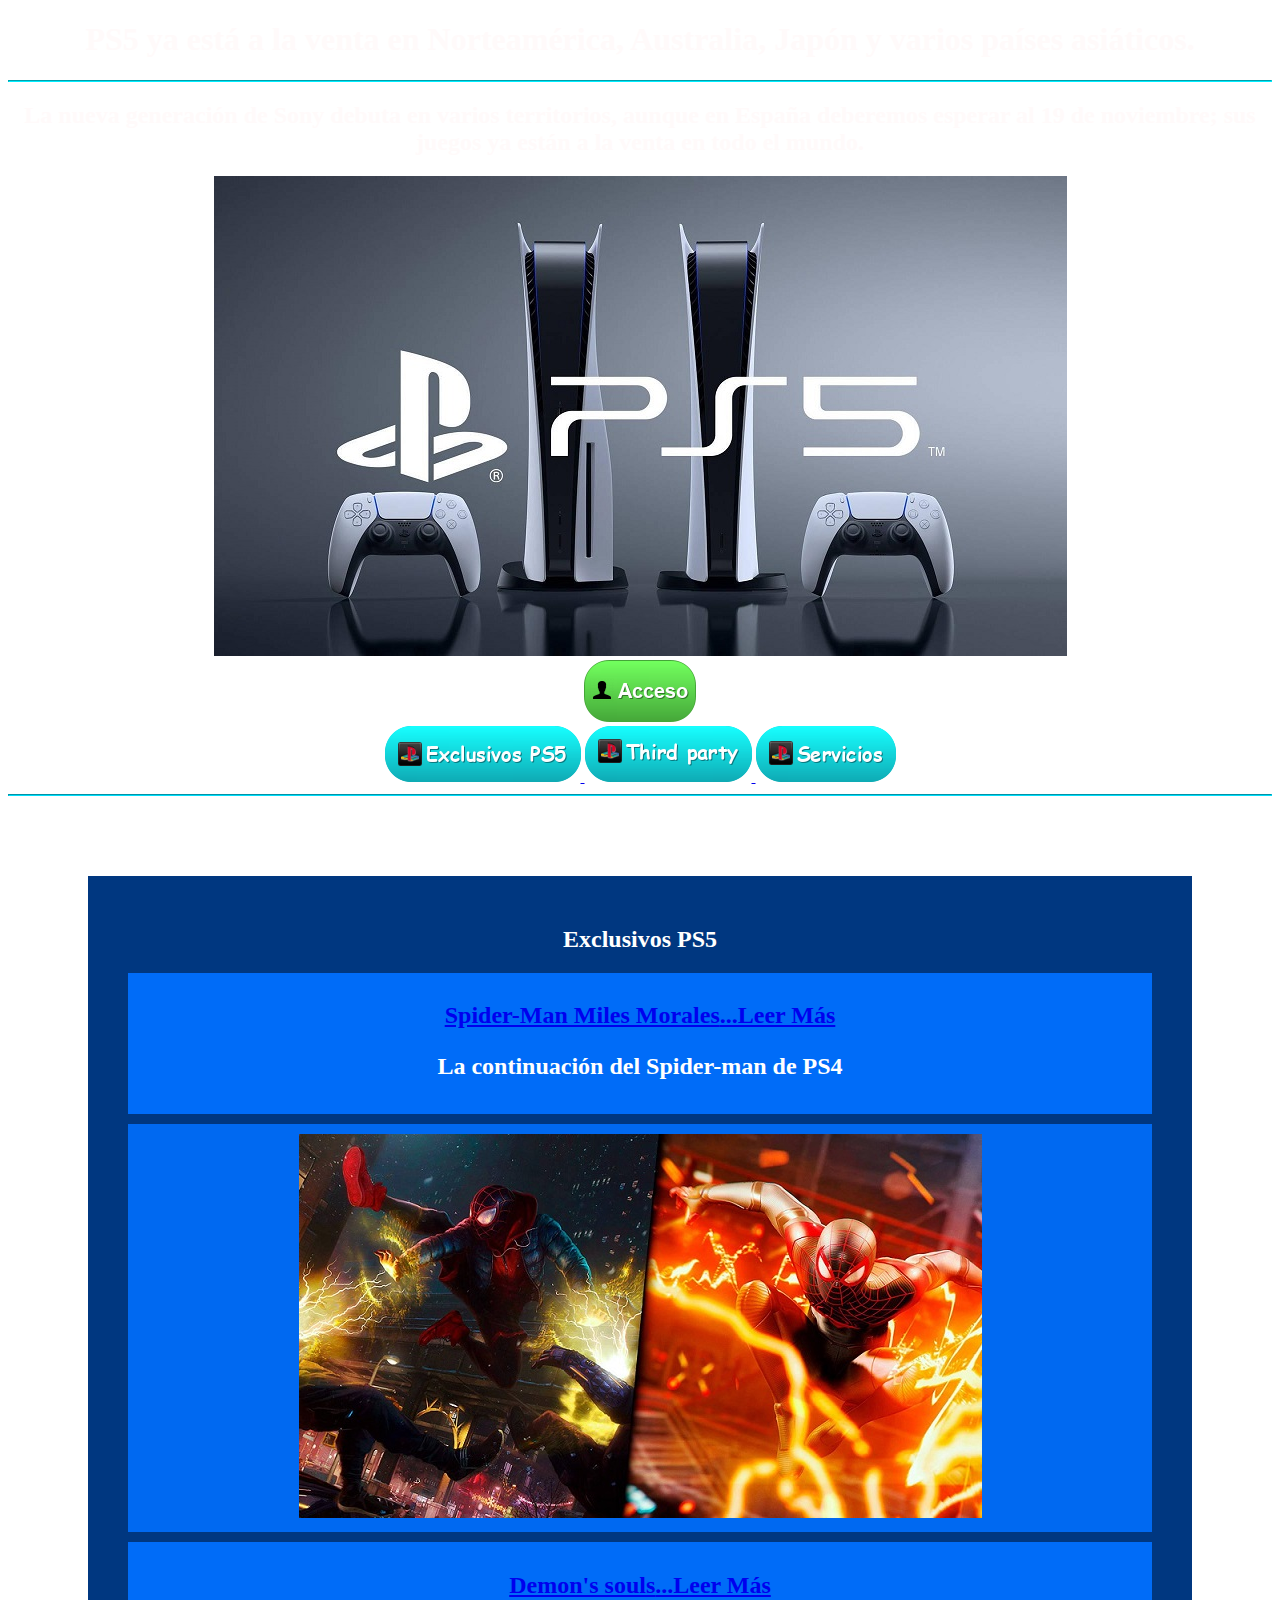
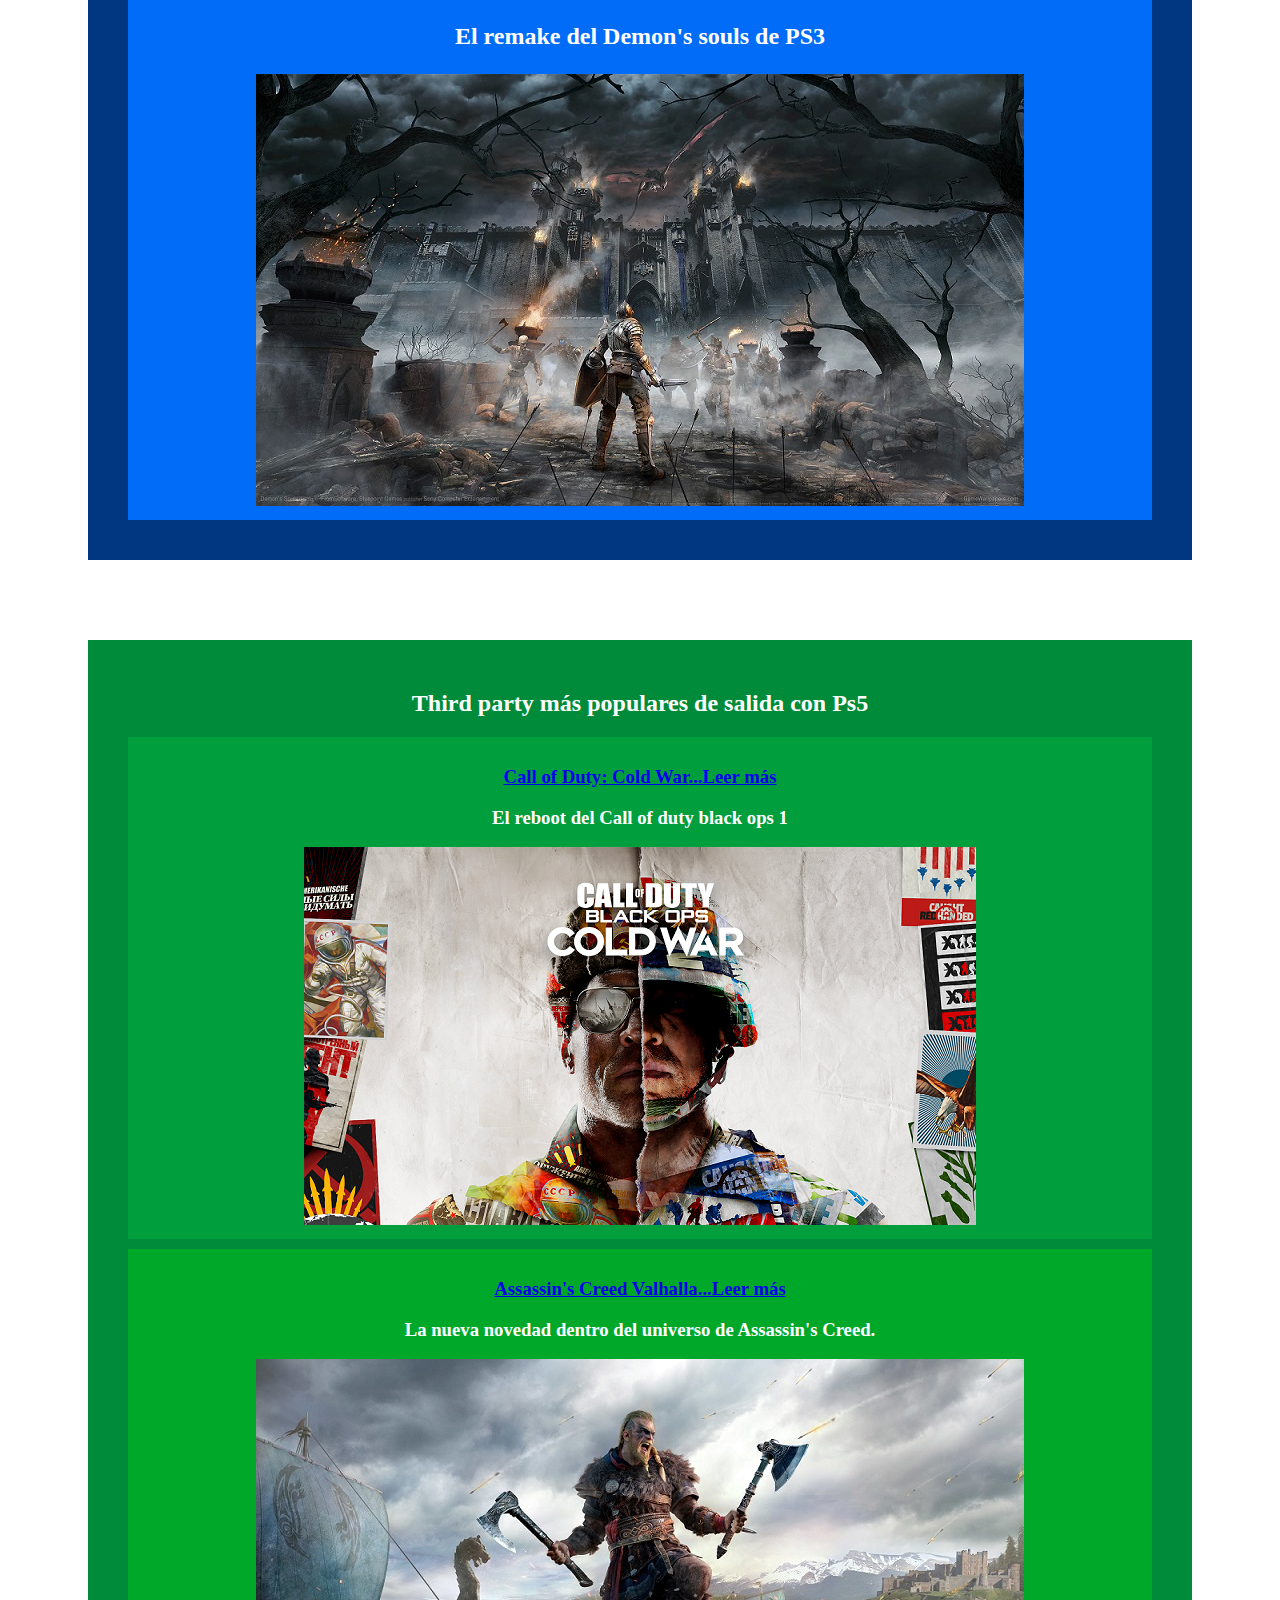
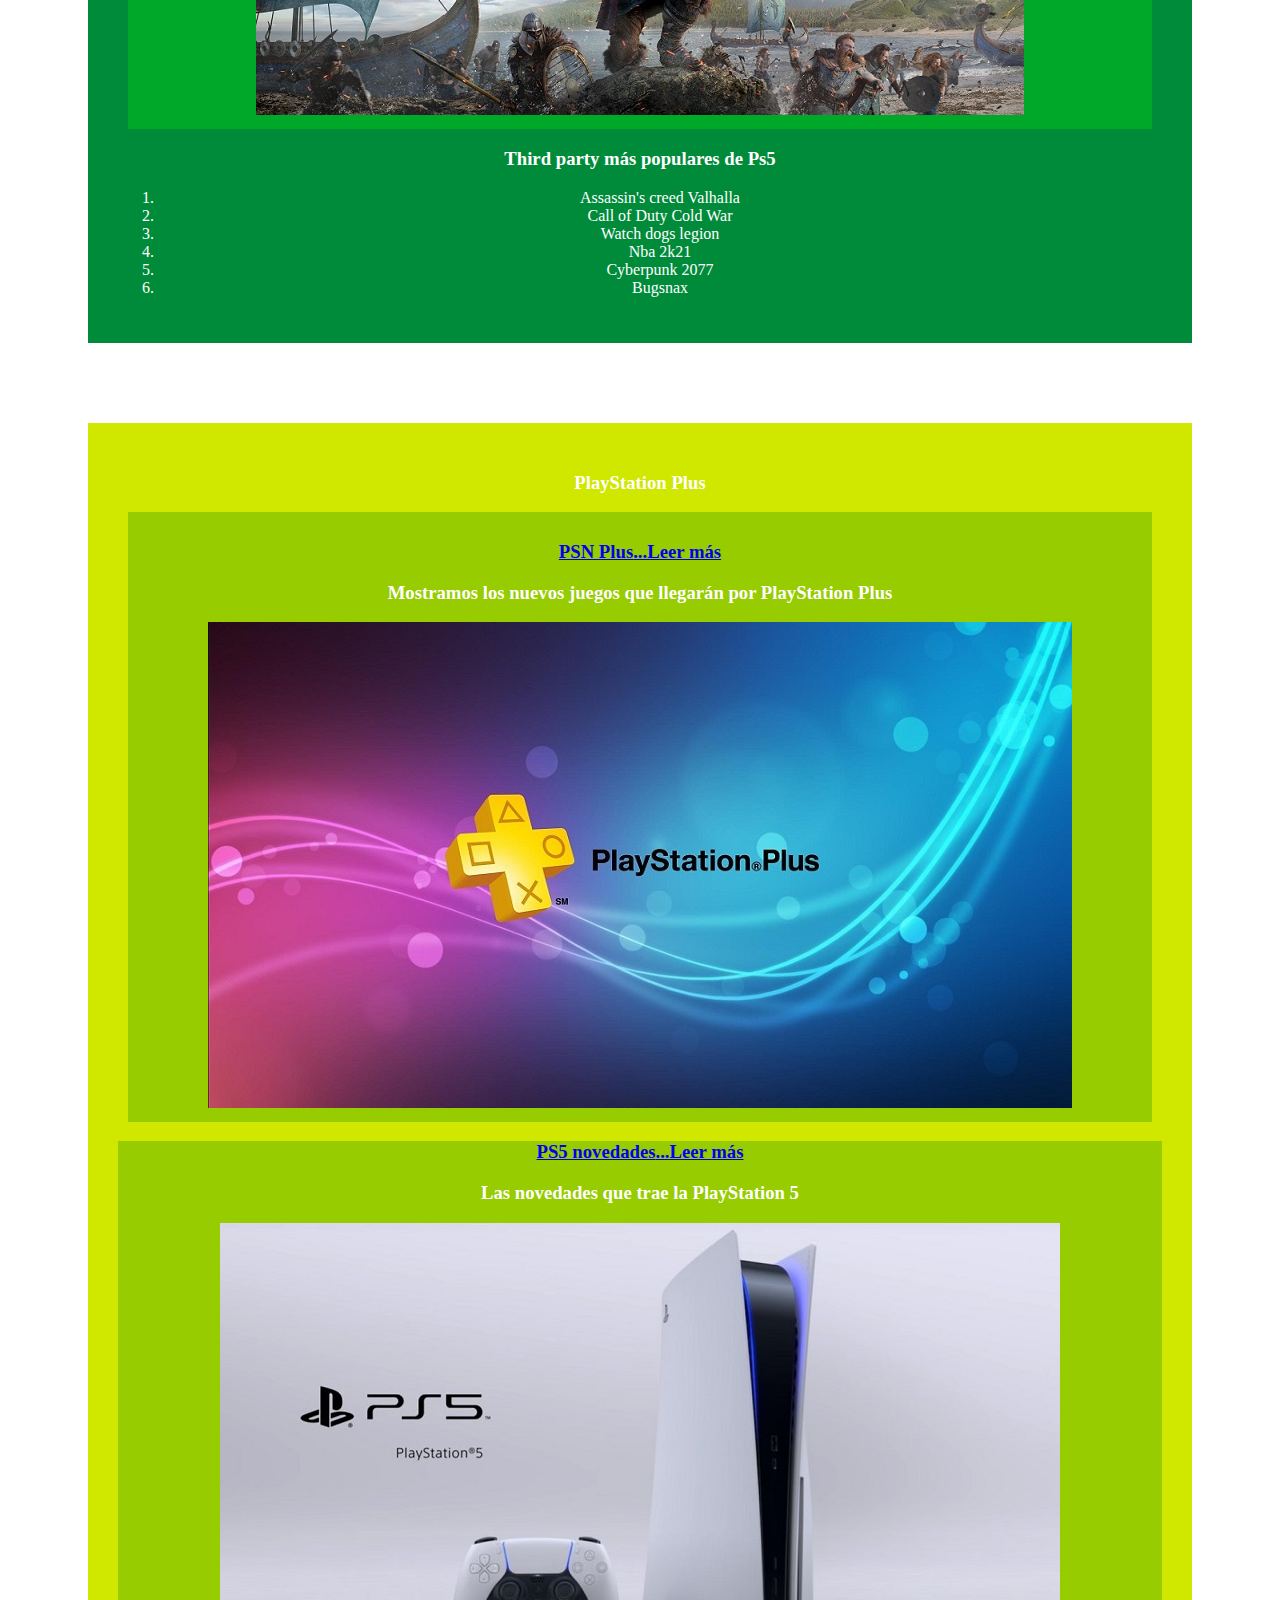
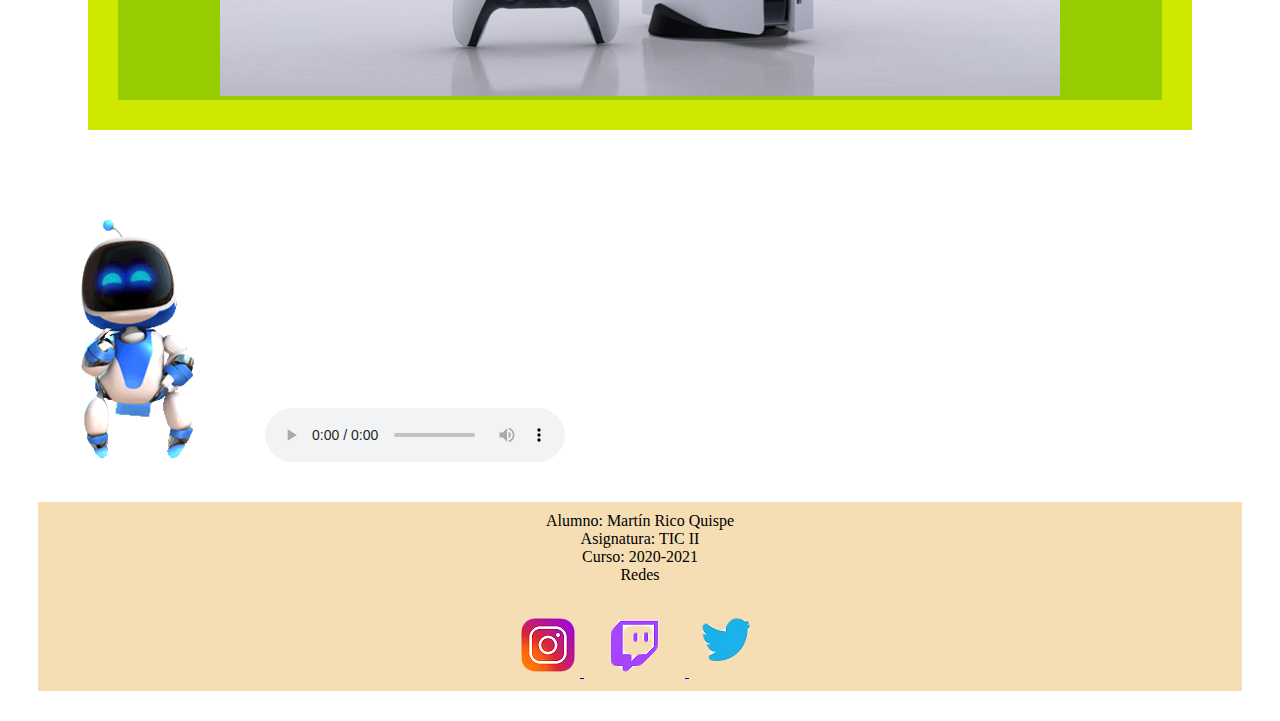
==== commit 78e05fa5: "Entrega puntuable + formulario" ====
--- a/index.html
+++ b/index.html
@@ -16,6 +16,8 @@
 
 <body style="background: url(https://images6.alphacoders.com/108/thumb-1920-1082646.png); color: white;">
   <header>
+
+    
     <div id="portada">
 
       <h1>
@@ -37,6 +39,9 @@
       </picture>
 
       <nav>
+        <a href="formularios/login.html">
+          <img src="./Buttons/button.png" alt="boton de acceso">
+        </a><br>
         <a href="#exclusivosPS5">
           <img src="./Buttons/buttonparty.png" alt="boton1">
         </a>
--- a/CSS/style.css
+++ b/CSS/style.css
@@ -157,4 +157,14 @@
 #plus2{
     text-align: center;
 
+}
+legend{
+    text-align: center;
+}
+form{
+    position: relative;
+    width  : 500px;
+    height : 500px;
+    margin-top : 50px;
+    margin-left: 0px;
 }